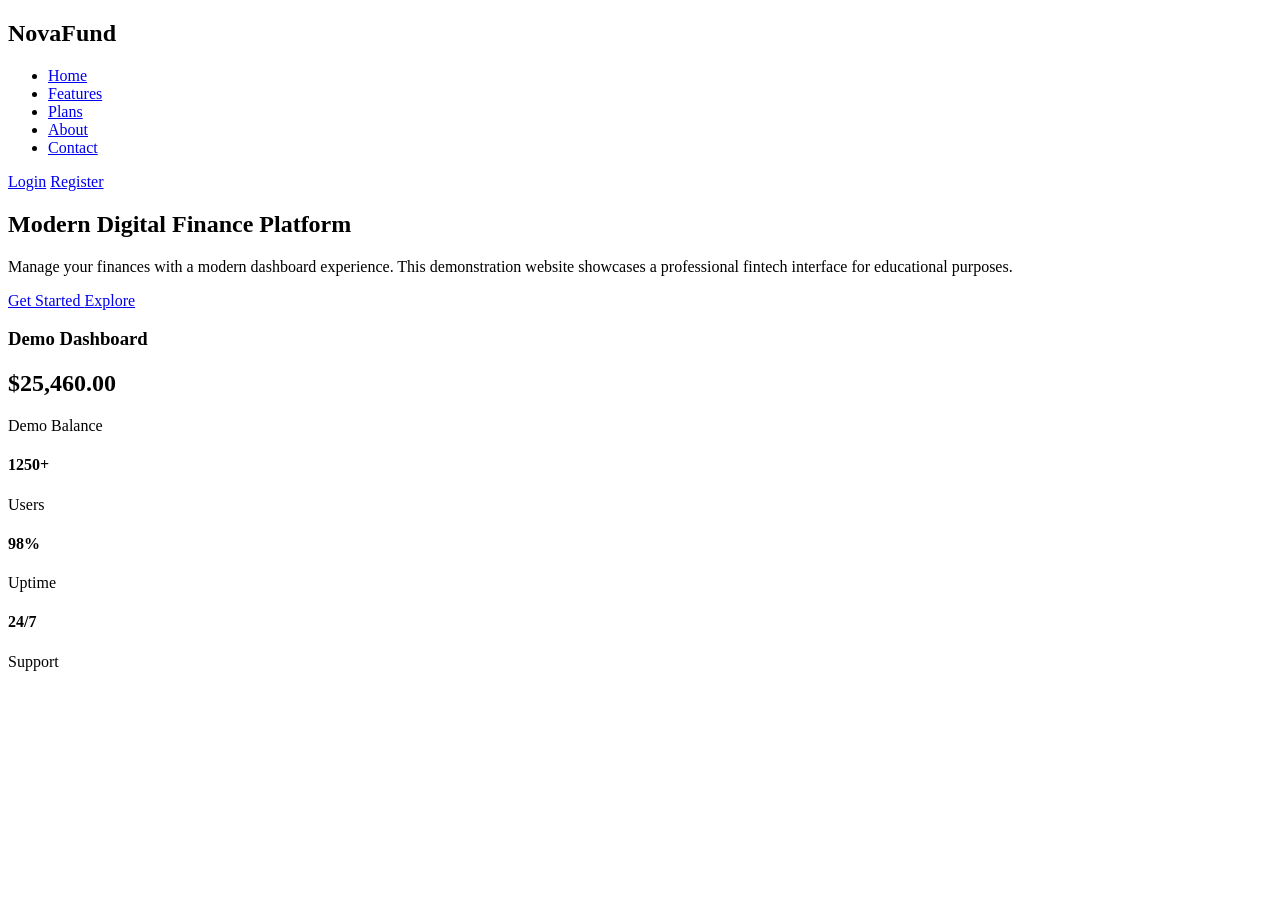
==== index.html @ 5d438bbd "Create index.html" ====
<!DOCTYPE html>
<html lang="en">
<head>
<meta charset="UTF-8">
<meta name="viewport" content="width=device-width, initial-scale=1.0">

<title>NovaFund | Smart Finance Platform</title>

<link href="https://fonts.googleapis.com/css2?family=Poppins:wght@300;400;500;600;700&display=swap" rel="stylesheet">

<link rel="stylesheet" href="assets/css/style.css">
</head>

<body>

<!-- ================= NAVBAR ================= -->

<header class="navbar">

<div class="logo">
<h2>NovaFund</h2>
</div>

<nav>

<ul>

<li><a href="#">Home</a></li>

<li><a href="#">Features</a></li>

<li><a href="#">Plans</a></li>

<li><a href="#">About</a></li>

<li><a href="#">Contact</a></li>

</ul>

</nav>

<div class="buttons">

<a href="login.html" class="login-btn">Login</a>

<a href="register.html" class="register-btn">Register</a>

</div>

</header>

<!-- ================= HERO SECTION ================= -->

<section class="hero">

<div class="hero-left">

<h1>

Modern Digital Finance Platform

</h1>

<p>

Manage your finances with a modern dashboard experience. This demonstration website showcases a professional fintech interface for educational purposes.

</p>

<div class="hero-buttons">

<a href="register.html" class="primary-btn">

Get Started

</a>

<a href="#plans" class="secondary-btn">

Explore

</a>

</div>

</div>

<div class="hero-right">

<div class="dashboard-card">

<h3>Demo Dashboard</h3>

<div class="balance">

<h2>$25,460.00</h2>

<p>Demo Balance</p>

</div>

<div class="stats">

<div>

<h4>1250+</h4>

<span>Users</span>

</div>

<div>

<h4>98%</h4>

<span>Uptime</span>

</div>

<div>

<h4>24/7</h4>

<span>Support</span>

</div>

</div>

</div>

</div>

</section>

<!-- Features یہاں سے اگلے Part میں شروع ہوں گی -->
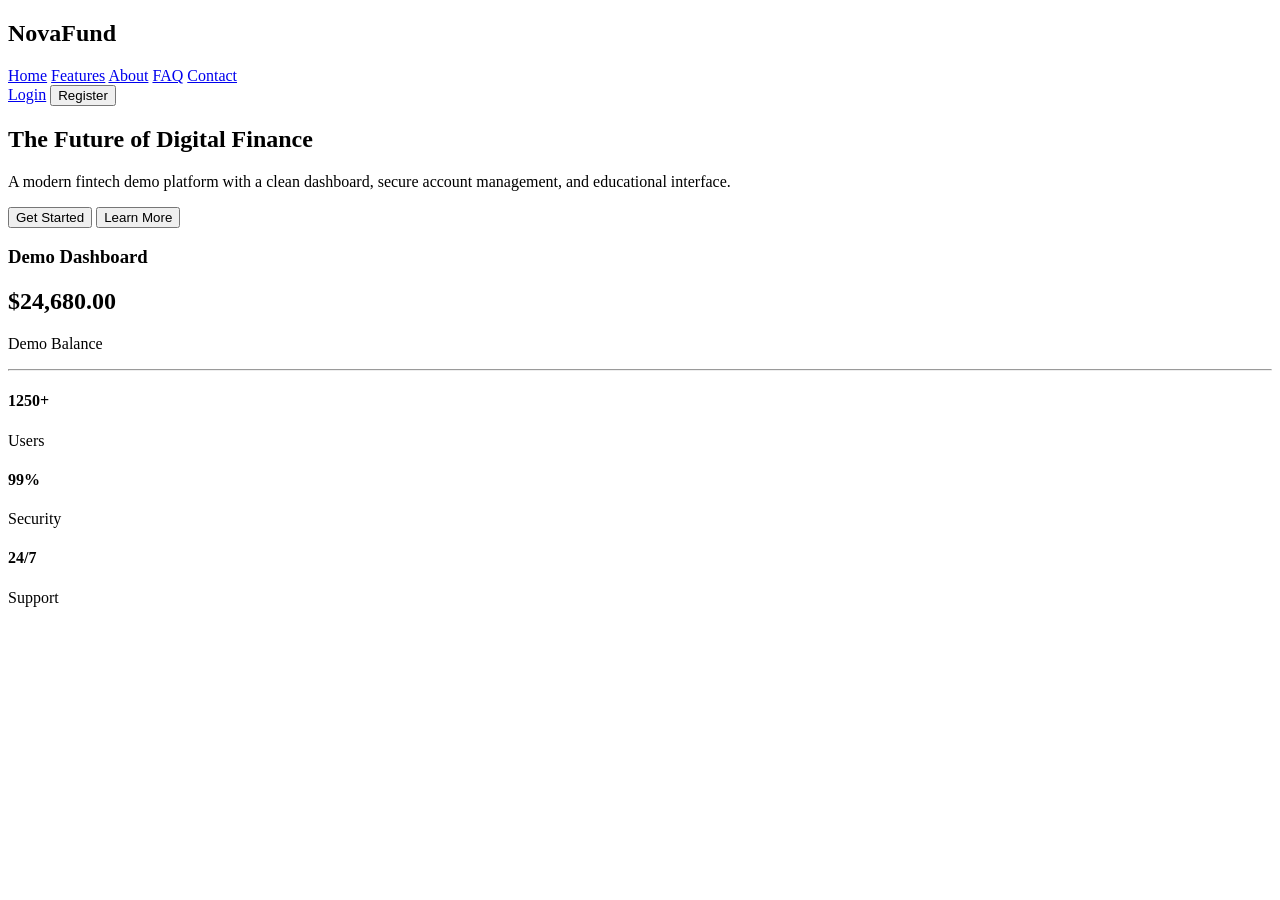
==== commit 5b9d9342: "Update index.html" ====
--- a/index.html
+++ b/index.html
@@ -1,105 +1,102 @@
 <!DOCTYPE html>
 <html lang="en">
+
 <head>
+
 <meta charset="UTF-8">
 <meta name="viewport" content="width=device-width, initial-scale=1.0">
 
-<title>NovaFund | Smart Finance Platform</title>
+<title>NovaFund - Smart Finance</title>
 
-<link href="https://fonts.googleapis.com/css2?family=Poppins:wght@300;400;500;600;700&display=swap" rel="stylesheet">
+<link rel="stylesheet" href="style.css">
 
-<link rel="stylesheet" href="assets/css/style.css">
 </head>
 
 <body>
 
-<!-- ================= NAVBAR ================= -->
-
-<header class="navbar">
+<header>
 
 <div class="logo">
+
 <h2>NovaFund</h2>
+
 </div>
 
 <nav>
 
-<ul>
+<a href="#">Home</a>
 
-<li><a href="#">Home</a></li>
+<a href="#">Features</a>
 
-<li><a href="#">Features</a></li>
+<a href="#">About</a>
 
-<li><a href="#">Plans</a></li>
+<a href="#">FAQ</a>
 
-<li><a href="#">About</a></li>
-
-<li><a href="#">Contact</a></li>
-
-</ul>
+<a href="#">Contact</a>
 
 </nav>
 
-<div class="buttons">
+<div class="nav-btns">
 
-<a href="login.html" class="login-btn">Login</a>
+<a href="#">Login</a>
 
-<a href="register.html" class="register-btn">Register</a>
+<button>Register</button>
 
 </div>
 
 </header>
 
-<!-- ================= HERO SECTION ================= -->
 
 <section class="hero">
 
-<div class="hero-left">
+<div class="left">
 
 <h1>
 
-Modern Digital Finance Platform
+The Future of
+
+<span>Digital Finance</span>
 
 </h1>
 
 <p>
 
-Manage your finances with a modern dashboard experience. This demonstration website showcases a professional fintech interface for educational purposes.
+A modern fintech demo platform with a clean dashboard, secure account management, and educational interface.
 
 </p>
 
-<div class="hero-buttons">
+<div class="hero-btn">
 
-<a href="register.html" class="primary-btn">
+<button class="start">
 
 Get Started
 
-</a>
+</button>
 
-<a href="#plans" class="secondary-btn">
+<button class="learn">
 
-Explore
+Learn More
 
-</a>
+</button>
 
 </div>
 
 </div>
 
-<div class="hero-right">
 
-<div class="dashboard-card">
+<div class="right">
+
+<div class="card">
 
 <h3>Demo Dashboard</h3>
 
-<div class="balance">
-
-<h2>$25,460.00</h2>
+<h2>$24,680.00</h2>
 
 <p>Demo Balance</p>
 
-</div>
+<hr>
 
-<div class="stats">
+<div class="items">
 
 <div>
 
@@ -111,9 +108,9 @@
 
 <div>
 
-<h4>98%</h4>
+<h4>99%</h4>
 
-<span>Uptime</span>
+<span>Security</span>
 
 </div>
 
@@ -133,4 +130,8 @@
 
 </section>
 
-<!-- Features یہاں سے اگلے Part میں شروع ہوں گی -->
+<script src="app.js"></script>
+
+</body>
+
+</html>
--- a/style.css
+++ b/style.css
@@ -0,0 +1 @@
+
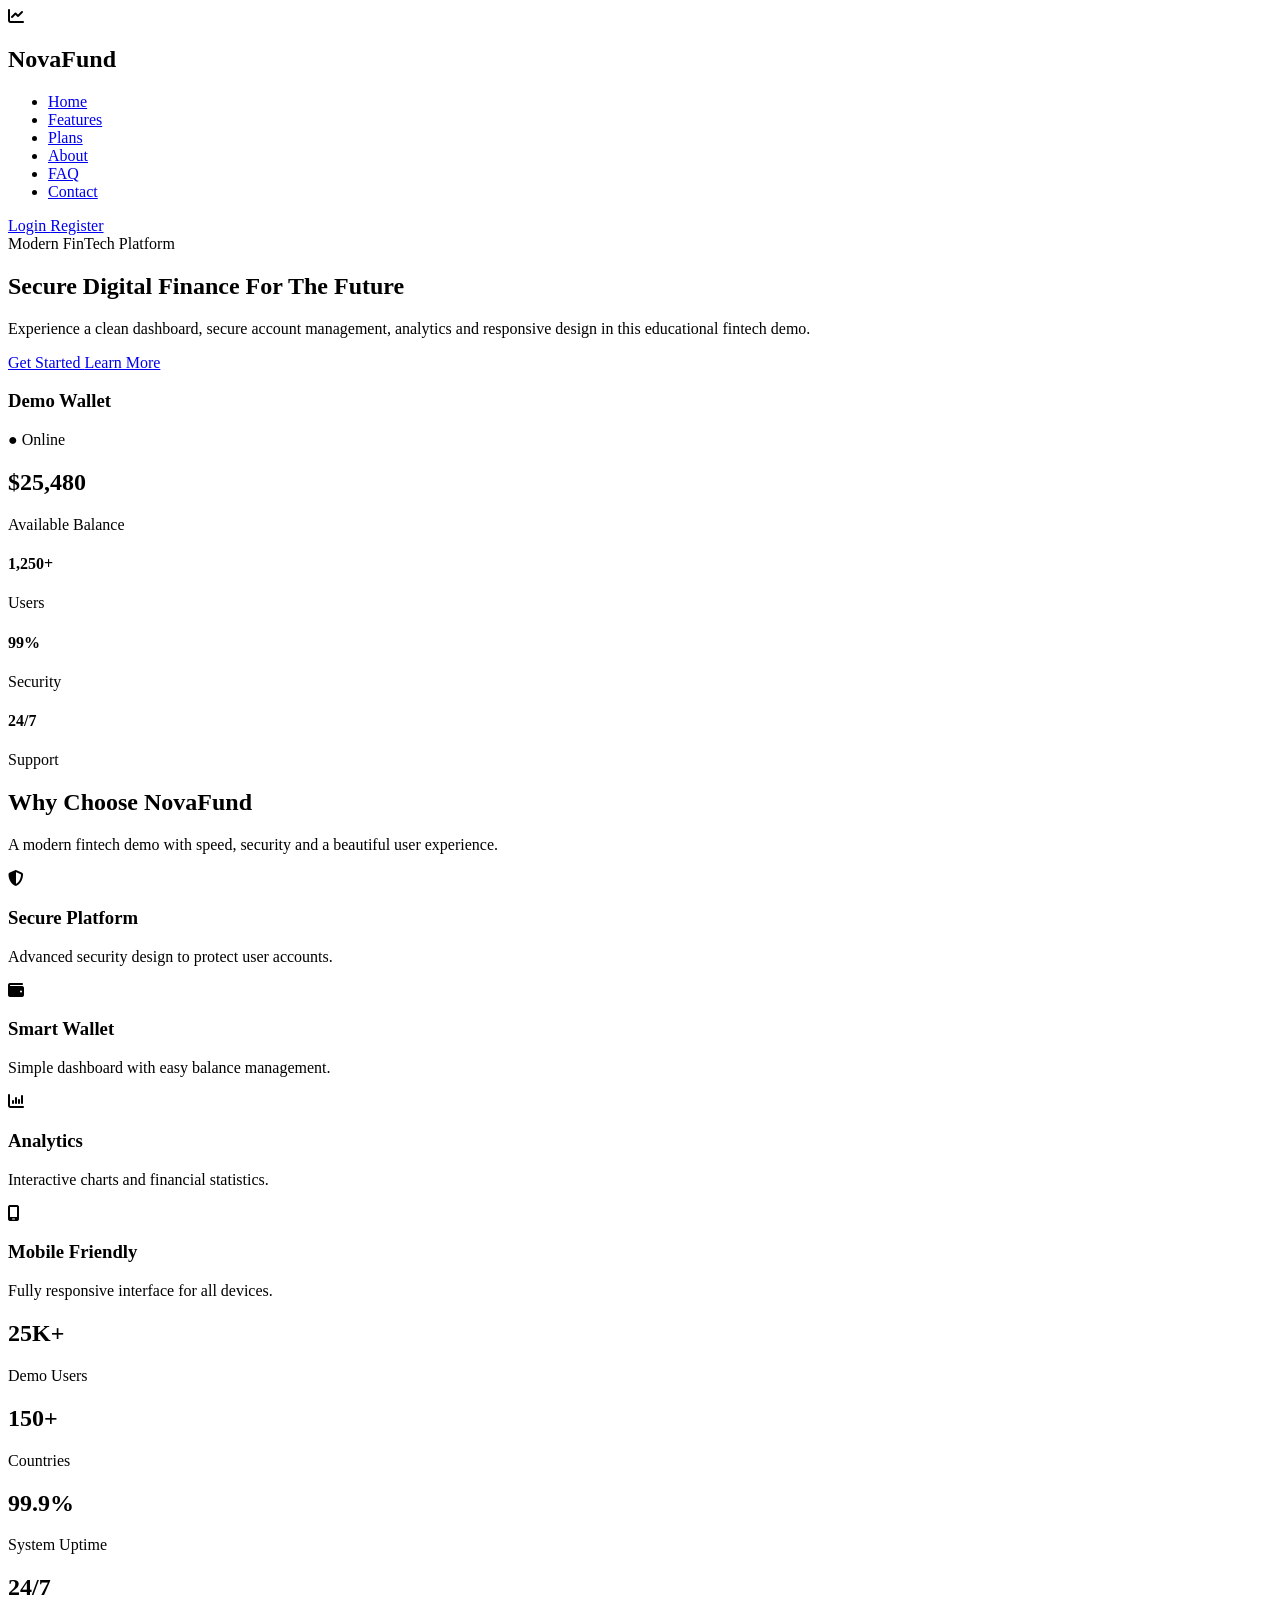
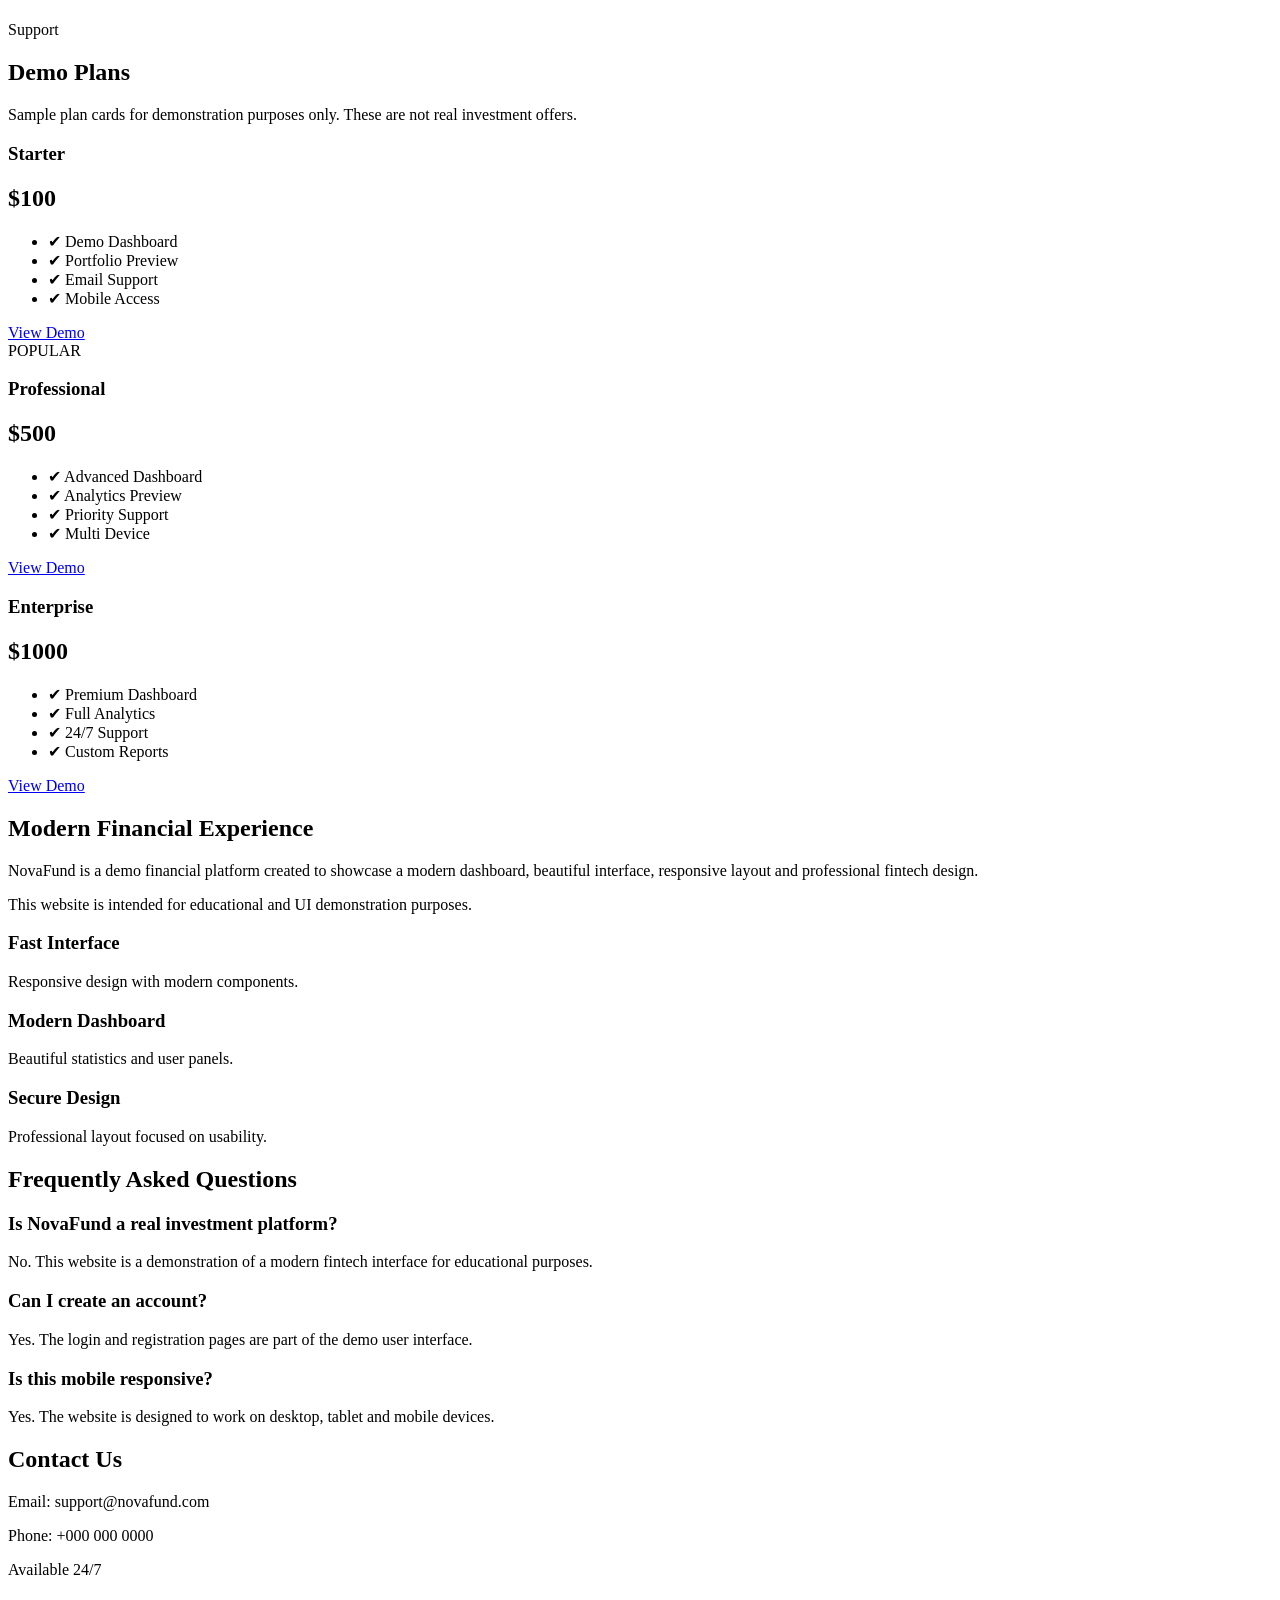
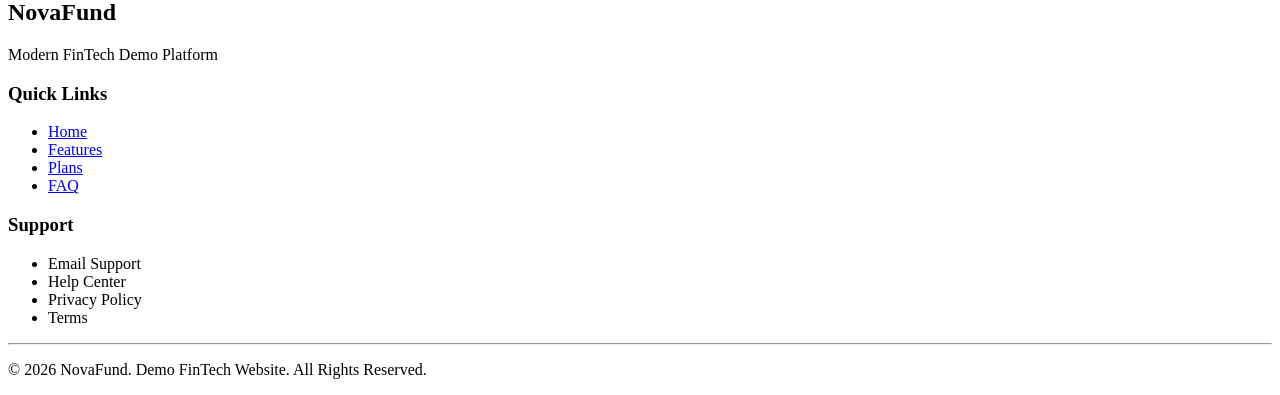
==== commit f61afe64: "Update index.html" ====
--- a/index.html
+++ b/index.html
@@ -6,129 +6,612 @@
 <meta charset="UTF-8">
 <meta name="viewport" content="width=device-width, initial-scale=1.0">
 
-<title>NovaFund - Smart Finance</title>
+<title>NovaFund | Digital Finance Platform</title>
+
+<meta name="description" content="Modern FinTech Demo Platform">
 
 <link rel="stylesheet" href="style.css">
 
+<link href="https://fonts.googleapis.com/css2?family=Poppins:wght@300;400;500;600;700&display=swap" rel="stylesheet">
+
+<link rel="stylesheet"
+href="https://cdnjs.cloudflare.com/ajax/libs/font-awesome/6.6.0/css/all.min.css">
+
 </head>
 
 <body>
 
-<header>
+<!-- ================= NAVBAR ================= -->
+
+<header class="header">
+
+<div class="container">
 
 <div class="logo">
 
+<i class="fa-solid fa-chart-line"></i>
+
 <h2>NovaFund</h2>
 
 </div>
 
 <nav>
 
-<a href="#">Home</a>
-
-<a href="#">Features</a>
-
-<a href="#">About</a>
-
-<a href="#">FAQ</a>
-
-<a href="#">Contact</a>
+<ul>
+
+<li><a href="#">Home</a></li>
+
+<li><a href="#features">Features</a></li>
+
+<li><a href="#plans">Plans</a></li>
+
+<li><a href="#about">About</a></li>
+
+<li><a href="#faq">FAQ</a></li>
+
+<li><a href="#contact">Contact</a></li>
+
+</ul>
 
 </nav>
 
-<div class="nav-btns">
-
-<a href="#">Login</a>
-
-<button>Register</button>
+<div class="nav-buttons">
+
+<a href="login.html" class="login-btn">
+
+Login
+
+</a>
+
+<a href="register.html" class="register-btn">
+
+Register
+
+</a>
+
+</div>
 
 </div>
 
 </header>
 
+<!-- ================= HERO ================= -->
 
 <section class="hero">
 
-<div class="left">
+<div class="container hero-content">
+
+<div class="hero-left">
+
+<span class="tag">
+
+Modern FinTech Platform
+
+</span>
 
 <h1>
 
-The Future of
-
-<span>Digital Finance</span>
+Secure Digital Finance
+
+For The Future
 
 </h1>
 
 <p>
 
-A modern fintech demo platform with a clean dashboard, secure account management, and educational interface.
-
-</p>
-
-<div class="hero-btn">
-
-<button class="start">
+Experience a clean dashboard, secure account management,
+analytics and responsive design in this educational fintech demo.
+
+</p>
+
+<div class="hero-buttons">
+
+<a href="#" class="primary-btn">
 
 Get Started
 
-</button>
-
-<button class="learn">
+</a>
+
+<a href="#" class="secondary-btn">
 
 Learn More
 
-</button>
-
-</div>
-
-</div>
-
-
-<div class="right">
-
-<div class="card">
-
-<h3>Demo Dashboard</h3>
-
-<h2>$24,680.00</h2>
-
-<p>Demo Balance</p>
+</a>
+
+</div>
+
+</div>
+
+<div class="hero-right">
+
+<div class="dashboard-card">
+
+<div class="card-top">
+
+<h3>Demo Wallet</h3>
+
+<span class="online">
+
+● Online
+
+</span>
+
+</div>
+
+<h1>
+
+$25,480
+
+</h1>
+
+<p>
+
+Available Balance
+
+</p>
+
+<div class="mini-cards">
+
+<div>
+
+<h4>
+
+1,250+
+
+</h4>
+
+<span>
+
+Users
+
+</span>
+
+</div>
+
+<div>
+
+<h4>
+
+99%
+
+</h4>
+
+<span>
+
+Security
+
+</span>
+
+</div>
+
+<div>
+
+<h4>
+
+24/7
+
+</h4>
+
+<span>
+
+Support
+
+</span>
+
+</div>
+
+</div>
+
+</div>
+
+</div>
+
+</div>
+
+</section>
+
+<!-- Part 2 Starts Here -->
+  <!-- ================= FEATURES ================= -->
+
+<section class="features" id="features">
+
+<div class="container">
+
+<h2 class="section-title">Why Choose NovaFund</h2>
+
+<p class="section-text">
+A modern fintech demo with speed, security and a beautiful user experience.
+</p>
+
+<div class="feature-grid">
+
+<div class="feature-card">
+
+<i class="fa-solid fa-shield-halved"></i>
+
+<h3>Secure Platform</h3>
+
+<p>
+Advanced security design to protect user accounts.
+</p>
+
+</div>
+
+<div class="feature-card">
+
+<i class="fa-solid fa-wallet"></i>
+
+<h3>Smart Wallet</h3>
+
+<p>
+Simple dashboard with easy balance management.
+</p>
+
+</div>
+
+<div class="feature-card">
+
+<i class="fa-solid fa-chart-column"></i>
+
+<h3>Analytics</h3>
+
+<p>
+Interactive charts and financial statistics.
+</p>
+
+</div>
+
+<div class="feature-card">
+
+<i class="fa-solid fa-mobile-screen"></i>
+
+<h3>Mobile Friendly</h3>
+
+<p>
+Fully responsive interface for all devices.
+</p>
+
+</div>
+
+</div>
+
+</div>
+
+</section>
+
+
+
+<!-- ================= LIVE STATS ================= -->
+
+<section class="stats">
+
+<div class="container">
+
+<div class="stat-box">
+
+<h2>25K+</h2>
+
+<p>Demo Users</p>
+
+</div>
+
+<div class="stat-box">
+
+<h2>150+</h2>
+
+<p>Countries</p>
+
+</div>
+
+<div class="stat-box">
+
+<h2>99.9%</h2>
+
+<p>System Uptime</p>
+
+</div>
+
+<div class="stat-box">
+
+<h2>24/7</h2>
+
+<p>Support</p>
+
+</div>
+
+</div>
+
+</section>
+
+
+
+<!-- ================= NEXT PART ================= -->
+  <!-- ================= DEMO PLANS ================= -->
+
+<section class="plans" id="plans">
+
+<div class="container">
+
+<h2 class="section-title">Demo Plans</h2>
+
+<p class="section-text">
+Sample plan cards for demonstration purposes only. These are not real investment offers.
+</p>
+
+<div class="plan-grid">
+
+<div class="plan-card">
+
+<h3>Starter</h3>
+
+<h1>$100</h1>
+
+<ul>
+
+<li>✔ Demo Dashboard</li>
+
+<li>✔ Portfolio Preview</li>
+
+<li>✔ Email Support</li>
+
+<li>✔ Mobile Access</li>
+
+</ul>
+
+<a href="#" class="plan-btn">View Demo</a>
+
+</div>
+
+<div class="plan-card popular">
+
+<span class="badge">POPULAR</span>
+
+<h3>Professional</h3>
+
+<h1>$500</h1>
+
+<ul>
+
+<li>✔ Advanced Dashboard</li>
+
+<li>✔ Analytics Preview</li>
+
+<li>✔ Priority Support</li>
+
+<li>✔ Multi Device</li>
+
+</ul>
+
+<a href="#" class="plan-btn">View Demo</a>
+
+</div>
+
+<div class="plan-card">
+
+<h3>Enterprise</h3>
+
+<h1>$1000</h1>
+
+<ul>
+
+<li>✔ Premium Dashboard</li>
+
+<li>✔ Full Analytics</li>
+
+<li>✔ 24/7 Support</li>
+
+<li>✔ Custom Reports</li>
+
+</ul>
+
+<a href="#" class="plan-btn">View Demo</a>
+
+</div>
+
+</div>
+
+</div>
+
+</section>
+
+
+
+
+
+<!-- ================= ABOUT ================= -->
+
+<section class="about" id="about">
+
+<div class="container about-grid">
+
+<div class="about-left">
+
+<h2>Modern Financial Experience</h2>
+
+<p>
+
+NovaFund is a demo financial platform created to showcase a modern dashboard,
+beautiful interface, responsive layout and professional fintech design.
+
+</p>
+
+<p>
+
+This website is intended for educational and UI demonstration purposes.
+
+</p>
+
+</div>
+
+<div class="about-right">
+
+<div class="about-card">
+
+<h3>Fast Interface</h3>
+
+<p>Responsive design with modern components.</p>
+
+</div>
+
+<div class="about-card">
+
+<h3>Modern Dashboard</h3>
+
+<p>Beautiful statistics and user panels.</p>
+
+</div>
+
+<div class="about-card">
+
+<h3>Secure Design</h3>
+
+<p>Professional layout focused on usability.</p>
+
+</div>
+
+</div>
+
+</div>
+
+</section>
+
+<!-- ===== Part 4 Starts Here ===== -->
+  <!-- ================= FAQ ================= -->
+
+<section class="faq" id="faq">
+
+<div class="container">
+
+<h2 class="section-title">Frequently Asked Questions</h2>
+
+<div class="faq-box">
+
+<div class="faq-item">
+<h3>Is NovaFund a real investment platform?</h3>
+<p>
+No. This website is a demonstration of a modern fintech interface for educational purposes.
+</p>
+</div>
+
+<div class="faq-item">
+<h3>Can I create an account?</h3>
+<p>
+Yes. The login and registration pages are part of the demo user interface.
+</p>
+</div>
+
+<div class="faq-item">
+<h3>Is this mobile responsive?</h3>
+<p>
+Yes. The website is designed to work on desktop, tablet and mobile devices.
+</p>
+</div>
+
+</div>
+
+</div>
+
+</section>
+
+
+
+<!-- ================= CONTACT ================= -->
+
+<section class="contact" id="contact">
+
+<div class="container">
+
+<h2 class="section-title">Contact Us</h2>
+
+<p class="section-text">
+
+Email: support@novafund.com
+
+</p>
+
+<p class="section-text">
+
+Phone: +000 000 0000
+
+</p>
+
+<p class="section-text">
+
+Available 24/7
+
+</p>
+
+</div>
+
+</section>
+
+
+
+<!-- ================= FOOTER ================= -->
+
+<footer>
+
+<div class="container footer-grid">
+
+<div>
+
+<h2>NovaFund</h2>
+
+<p>
+
+Modern FinTech Demo Platform
+
+</p>
+
+</div>
+
+<div>
+
+<h3>Quick Links</h3>
+
+<ul>
+
+<li><a href="#">Home</a></li>
+
+<li><a href="#features">Features</a></li>
+
+<li><a href="#plans">Plans</a></li>
+
+<li><a href="#faq">FAQ</a></li>
+
+</ul>
+
+</div>
+
+<div>
+
+<h3>Support</h3>
+
+<ul>
+
+<li>Email Support</li>
+
+<li>Help Center</li>
+
+<li>Privacy Policy</li>
+
+<li>Terms</li>
+
+</ul>
+
+</div>
+
+</div>
 
 <hr>
 
-<div class="items">
-
-<div>
-
-<h4>1250+</h4>
-
-<span>Users</span>
-
-</div>
-
-<div>
-
-<h4>99%</h4>
-
-<span>Security</span>
-
-</div>
-
-<div>
-
-<h4>24/7</h4>
-
-<span>Support</span>
-
-</div>
-
-</div>
-
-</div>
-
-</div>
-
-</section>
+<p class="copyright">
+
+© 2026 NovaFund. Demo FinTech Website. All Rights Reserved.
+
+</p>
+
+</footer>
 
 <script src="app.js"></script>
 
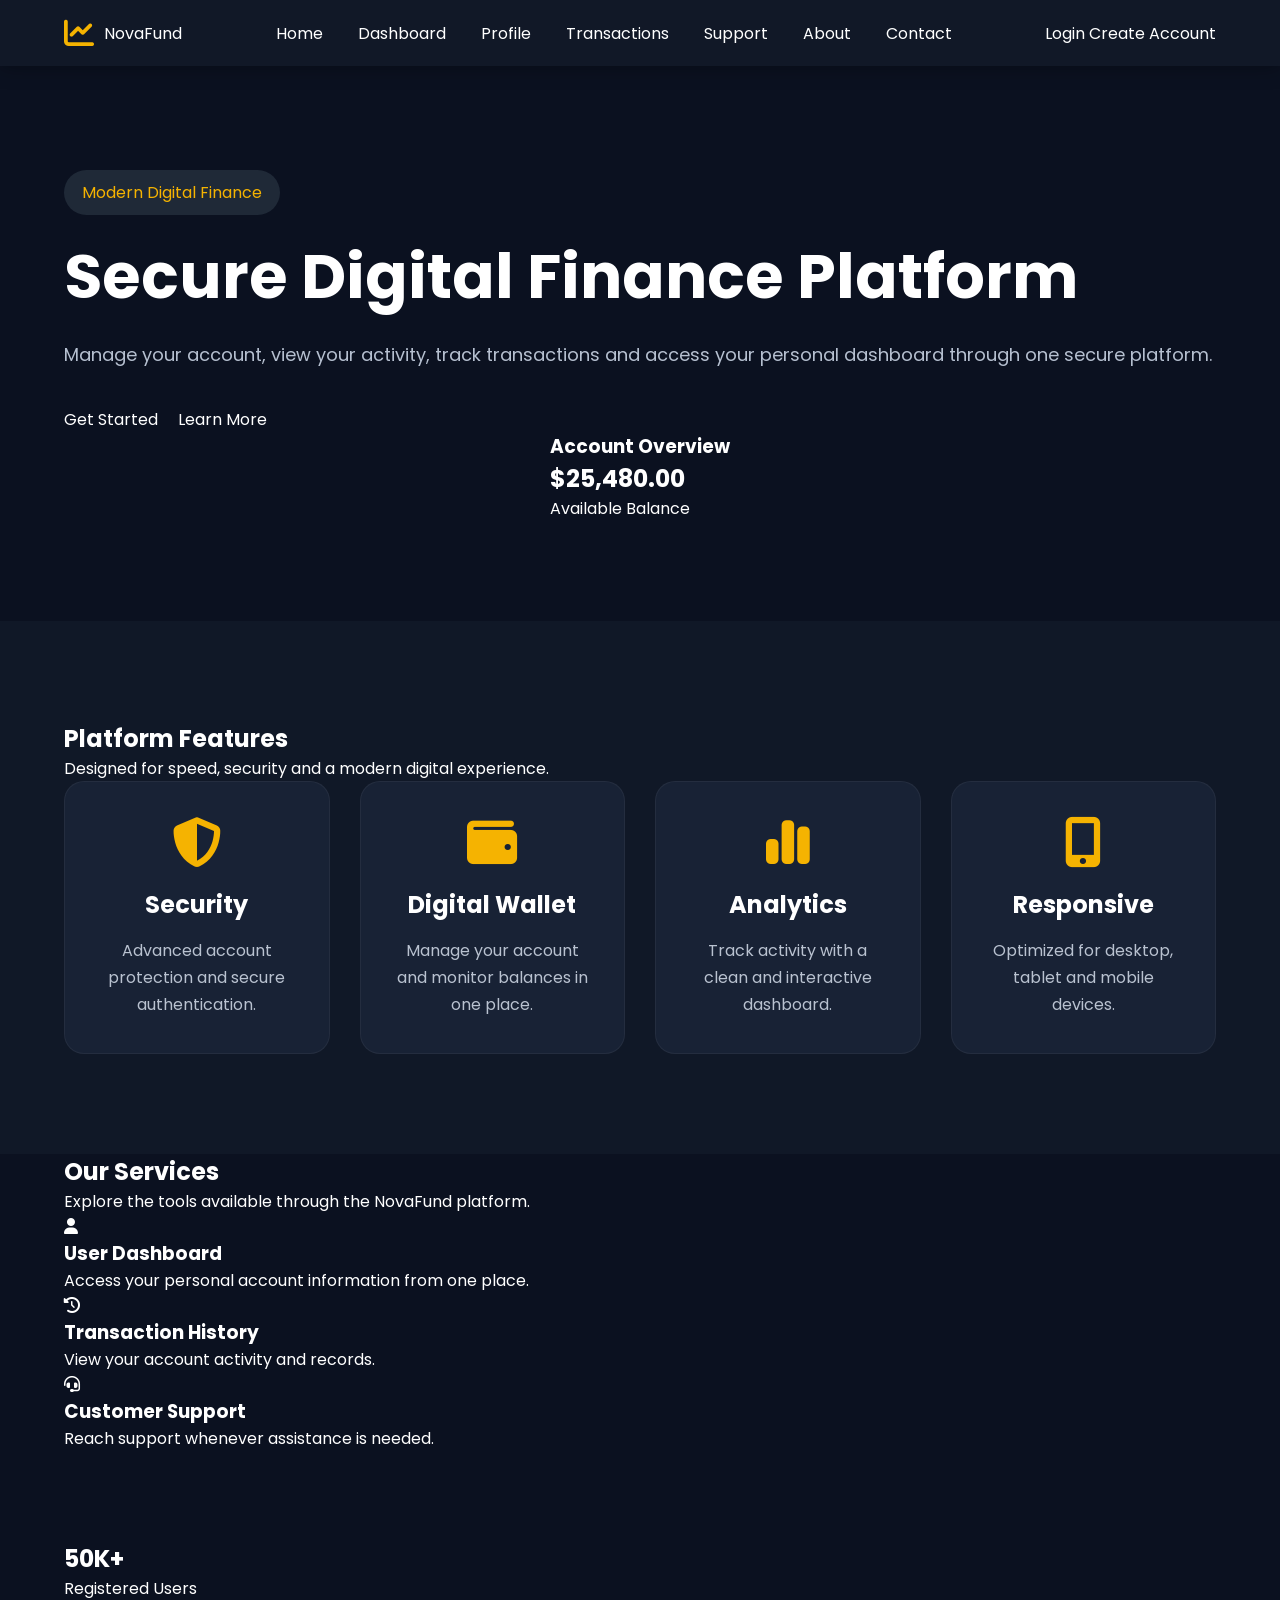
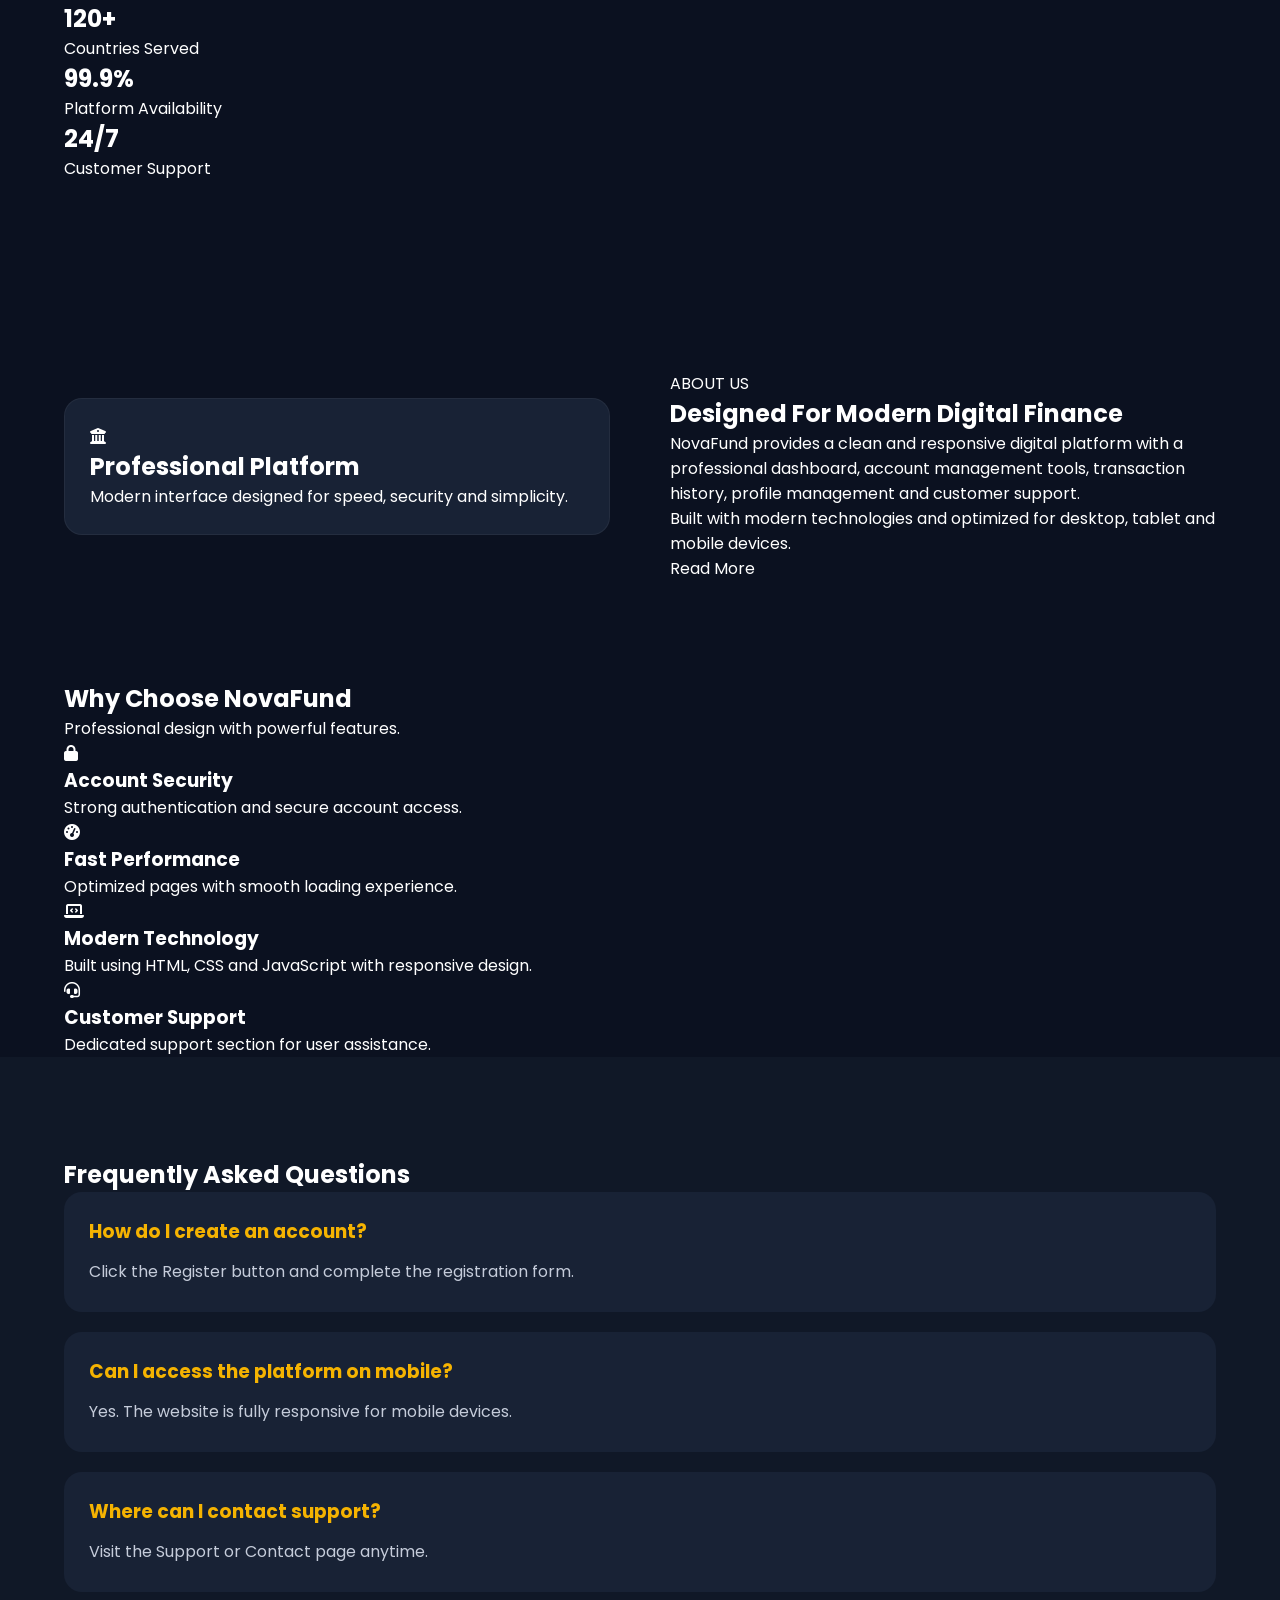
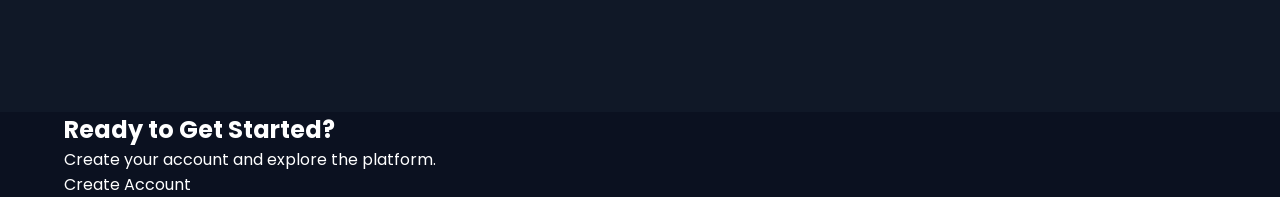
==== commit c1f62f93: "Update index.html" ====
--- a/index.html
+++ b/index.html
@@ -1,6 +1,5 @@
 <!DOCTYPE html>
 <html lang="en">
-
 <head>
 
 <meta charset="UTF-8">
@@ -8,65 +7,61 @@
 
 <title>NovaFund | Digital Finance Platform</title>
 
-<meta name="description" content="Modern FinTech Demo Platform">
+<meta name="description" content="NovaFund - Modern Digital Finance Platform">
 
 <link rel="stylesheet" href="style.css">
 
-<link href="https://fonts.googleapis.com/css2?family=Poppins:wght@300;400;500;600;700&display=swap" rel="stylesheet">
+<link rel="preconnect" href="https://fonts.googleapis.com">
+<link rel="preconnect" href="https://fonts.gstatic.com" crossorigin>
+
+<link href="https://fonts.googleapis.com/css2?family=Poppins:wght@300;400;500;600;700;800&display=swap" rel="stylesheet">
 
 <link rel="stylesheet"
-href="https://cdnjs.cloudflare.com/ajax/libs/font-awesome/6.6.0/css/all.min.css">
+href="https://cdnjs.cloudflare.com/ajax/libs/font-awesome/6.7.0/css/all.min.css">
 
 </head>
 
 <body>
 
-<!-- ================= NAVBAR ================= -->
-
 <header class="header">
 
 <div class="container">
 
-<div class="logo">
-
+<a href="index.html" class="logo">
 <i class="fa-solid fa-chart-line"></i>
-
-<h2>NovaFund</h2>
-
-</div>
+<span>NovaFund</span>
+</a>
 
 <nav>
 
 <ul>
 
-<li><a href="#">Home</a></li>
-
-<li><a href="#features">Features</a></li>
-
-<li><a href="#plans">Plans</a></li>
-
-<li><a href="#about">About</a></li>
-
-<li><a href="#faq">FAQ</a></li>
-
-<li><a href="#contact">Contact</a></li>
+<li><a href="index.html">Home</a></li>
+
+<li><a href="dashboard.html">Dashboard</a></li>
+
+<li><a href="profile.html">Profile</a></li>
+
+<li><a href="transactions.html">Transactions</a></li>
+
+<li><a href="support.html">Support</a></li>
+
+<li><a href="about.html">About</a></li>
+
+<li><a href="contact.html">Contact</a></li>
 
 </ul>
 
 </nav>
 
-<div class="nav-buttons">
-
-<a href="login.html" class="login-btn">
-
+<div class="header-buttons">
+
+<a href="login.html" class="btn-outline">
 Login
-
-</a>
-
-<a href="register.html" class="register-btn">
-
-Register
-
+</a>
+
+<a href="register.html" class="btn-primary">
+Create Account
 </a>
 
 </div>
@@ -75,44 +70,37 @@
 
 </header>
 
-<!-- ================= HERO ================= -->
-
 <section class="hero">
 
-<div class="container hero-content">
+<div class="container hero-grid">
 
 <div class="hero-left">
 
 <span class="tag">
-
-Modern FinTech Platform
-
+Modern Digital Finance
 </span>
 
 <h1>
 
-Secure Digital Finance
-
-For The Future
+Secure Digital Finance Platform
 
 </h1>
 
 <p>
 
-Experience a clean dashboard, secure account management,
-analytics and responsive design in this educational fintech demo.
+Manage your account, view your activity, track transactions and access your personal dashboard through one secure platform.
 
 </p>
 
 <div class="hero-buttons">
 
-<a href="#" class="primary-btn">
+<a href="register.html" class="btn-primary">
 
 Get Started
 
 </a>
 
-<a href="#" class="secondary-btn">
+<a href="about.html" class="btn-outline">
 
 Learn More
 
@@ -124,497 +112,426 @@
 
 <div class="hero-right">
 
-<div class="dashboard-card">
-
-<div class="card-top">
-
-<h3>Demo Wallet</h3>
-
-<span class="online">
-
-● Online
-
+<div class="hero-card">
+
+<h3>Account Overview</h3>
+
+<h2>$25,480.00</h2>
+
+<p>Available Balance</p>
+
+</div>
+
+</div>
+
+</div>
+
+</section>
+
+<!-- PART 2 START -->
+  <!-- ================= FEATURES ================= -->
+
+<section class="features">
+
+<div class="container">
+
+<div class="section-header">
+
+<h2>Platform Features</h2>
+
+<p>
+Designed for speed, security and a modern digital experience.
+</p>
+
+</div>
+
+<div class="feature-grid">
+
+<div class="feature-card">
+
+<i class="fa-solid fa-shield-halved"></i>
+
+<h3>Security</h3>
+
+<p>
+Advanced account protection and secure authentication.
+</p>
+
+</div>
+
+<div class="feature-card">
+
+<i class="fa-solid fa-wallet"></i>
+
+<h3>Digital Wallet</h3>
+
+<p>
+Manage your account and monitor balances in one place.
+</p>
+
+</div>
+
+<div class="feature-card">
+
+<i class="fa-solid fa-chart-simple"></i>
+
+<h3>Analytics</h3>
+
+<p>
+Track activity with a clean and interactive dashboard.
+</p>
+
+</div>
+
+<div class="feature-card">
+
+<i class="fa-solid fa-mobile-screen-button"></i>
+
+<h3>Responsive</h3>
+
+<p>
+Optimized for desktop, tablet and mobile devices.
+</p>
+
+</div>
+
+</div>
+
+</div>
+
+</section>
+
+
+
+<!-- ================= SERVICES ================= -->
+
+<section class="services">
+
+<div class="container">
+
+<div class="section-header">
+
+<h2>Our Services</h2>
+
+<p>
+Explore the tools available through the NovaFund platform.
+</p>
+
+</div>
+
+<div class="service-grid">
+
+<div class="service-card">
+
+<i class="fa-solid fa-user"></i>
+
+<h3>User Dashboard</h3>
+
+<p>
+Access your personal account information from one place.
+</p>
+
+</div>
+
+<div class="service-card">
+
+<i class="fa-solid fa-clock-rotate-left"></i>
+
+<h3>Transaction History</h3>
+
+<p>
+View your account activity and records.
+</p>
+
+</div>
+
+<div class="service-card">
+
+<i class="fa-solid fa-headset"></i>
+
+<h3>Customer Support</h3>
+
+<p>
+Reach support whenever assistance is needed.
+</p>
+
+</div>
+
+</div>
+
+</div>
+
+</section>
+
+
+
+<!-- ================= STATS ================= -->
+
+<section class="stats">
+
+<div class="container">
+
+<div class="stats-grid">
+
+<div class="stat-card">
+
+<h2>50K+</h2>
+
+<p>Registered Users</p>
+
+</div>
+
+<div class="stat-card">
+
+<h2>120+</h2>
+
+<p>Countries Served</p>
+
+</div>
+
+<div class="stat-card">
+
+<h2>99.9%</h2>
+
+<p>Platform Availability</p>
+
+</div>
+
+<div class="stat-card">
+
+<h2>24/7</h2>
+
+<p>Customer Support</p>
+
+</div>
+
+</div>
+
+</div>
+
+</section>
+
+<!-- PART 3 START -->
+  <!-- ================= ABOUT ================= -->
+
+<section class="about">
+
+<div class="container about-grid">
+
+<div class="about-image">
+
+<div class="about-card">
+
+<i class="fa-solid fa-building-columns"></i>
+
+<h2>Professional Platform</h2>
+
+<p>
+Modern interface designed for speed, security and simplicity.
+</p>
+
+</div>
+
+</div>
+
+<div class="about-content">
+
+<span class="section-tag">
+ABOUT US
 </span>
 
-</div>
-
-<h1>
-
-$25,480
-
-</h1>
-
-<p>
-
-Available Balance
-
-</p>
-
-<div class="mini-cards">
-
-<div>
-
-<h4>
-
-1,250+
-
-</h4>
-
-<span>
-
-Users
-
-</span>
-
-</div>
-
-<div>
-
-<h4>
-
-99%
-
-</h4>
-
-<span>
-
-Security
-
-</span>
-
-</div>
-
-<div>
-
-<h4>
-
-24/7
-
-</h4>
-
-<span>
-
-Support
-
-</span>
-
-</div>
-
-</div>
-
-</div>
-
-</div>
-
-</div>
-
-</section>
-
-<!-- Part 2 Starts Here -->
-  <!-- ================= FEATURES ================= -->
-
-<section class="features" id="features">
-
-<div class="container">
-
-<h2 class="section-title">Why Choose NovaFund</h2>
-
-<p class="section-text">
-A modern fintech demo with speed, security and a beautiful user experience.
-</p>
-
-<div class="feature-grid">
-
-<div class="feature-card">
-
-<i class="fa-solid fa-shield-halved"></i>
-
-<h3>Secure Platform</h3>
-
-<p>
-Advanced security design to protect user accounts.
-</p>
-
-</div>
-
-<div class="feature-card">
-
-<i class="fa-solid fa-wallet"></i>
-
-<h3>Smart Wallet</h3>
-
-<p>
-Simple dashboard with easy balance management.
-</p>
-
-</div>
-
-<div class="feature-card">
-
-<i class="fa-solid fa-chart-column"></i>
-
-<h3>Analytics</h3>
-
-<p>
-Interactive charts and financial statistics.
-</p>
-
-</div>
-
-<div class="feature-card">
-
-<i class="fa-solid fa-mobile-screen"></i>
-
-<h3>Mobile Friendly</h3>
-
-<p>
-Fully responsive interface for all devices.
-</p>
-
-</div>
-
-</div>
-
-</div>
-
-</section>
-
-
-
-<!-- ================= LIVE STATS ================= -->
-
-<section class="stats">
-
-<div class="container">
-
-<div class="stat-box">
-
-<h2>25K+</h2>
-
-<p>Demo Users</p>
-
-</div>
-
-<div class="stat-box">
-
-<h2>150+</h2>
-
-<p>Countries</p>
-
-</div>
-
-<div class="stat-box">
-
-<h2>99.9%</h2>
-
-<p>System Uptime</p>
-
-</div>
-
-<div class="stat-box">
-
-<h2>24/7</h2>
-
-<p>Support</p>
-
-</div>
-
-</div>
-
-</section>
-
-
-
-<!-- ================= NEXT PART ================= -->
-  <!-- ================= DEMO PLANS ================= -->
-
-<section class="plans" id="plans">
-
-<div class="container">
-
-<h2 class="section-title">Demo Plans</h2>
-
-<p class="section-text">
-Sample plan cards for demonstration purposes only. These are not real investment offers.
-</p>
-
-<div class="plan-grid">
-
-<div class="plan-card">
-
-<h3>Starter</h3>
-
-<h1>$100</h1>
-
-<ul>
-
-<li>✔ Demo Dashboard</li>
-
-<li>✔ Portfolio Preview</li>
-
-<li>✔ Email Support</li>
-
-<li>✔ Mobile Access</li>
-
-</ul>
-
-<a href="#" class="plan-btn">View Demo</a>
-
-</div>
-
-<div class="plan-card popular">
-
-<span class="badge">POPULAR</span>
-
-<h3>Professional</h3>
-
-<h1>$500</h1>
-
-<ul>
-
-<li>✔ Advanced Dashboard</li>
-
-<li>✔ Analytics Preview</li>
-
-<li>✔ Priority Support</li>
-
-<li>✔ Multi Device</li>
-
-</ul>
-
-<a href="#" class="plan-btn">View Demo</a>
-
-</div>
-
-<div class="plan-card">
-
-<h3>Enterprise</h3>
-
-<h1>$1000</h1>
-
-<ul>
-
-<li>✔ Premium Dashboard</li>
-
-<li>✔ Full Analytics</li>
-
-<li>✔ 24/7 Support</li>
-
-<li>✔ Custom Reports</li>
-
-</ul>
-
-<a href="#" class="plan-btn">View Demo</a>
-
-</div>
-
-</div>
-
-</div>
-
-</section>
-
-
-
-
-
-<!-- ================= ABOUT ================= -->
-
-<section class="about" id="about">
-
-<div class="container about-grid">
-
-<div class="about-left">
-
-<h2>Modern Financial Experience</h2>
-
-<p>
-
-NovaFund is a demo financial platform created to showcase a modern dashboard,
-beautiful interface, responsive layout and professional fintech design.
-
-</p>
-
-<p>
-
-This website is intended for educational and UI demonstration purposes.
-
-</p>
-
-</div>
-
-<div class="about-right">
-
-<div class="about-card">
-
-<h3>Fast Interface</h3>
-
-<p>Responsive design with modern components.</p>
-
-</div>
-
-<div class="about-card">
-
-<h3>Modern Dashboard</h3>
-
-<p>Beautiful statistics and user panels.</p>
-
-</div>
-
-<div class="about-card">
-
-<h3>Secure Design</h3>
-
-<p>Professional layout focused on usability.</p>
-
-</div>
-
-</div>
-
-</div>
-
-</section>
-
-<!-- ===== Part 4 Starts Here ===== -->
-  <!-- ================= FAQ ================= -->
-
-<section class="faq" id="faq">
-
-<div class="container">
-
-<h2 class="section-title">Frequently Asked Questions</h2>
-
-<div class="faq-box">
+<h2>Designed For Modern Digital Finance</h2>
+
+<p>
+
+NovaFund provides a clean and responsive digital platform with a professional dashboard, account management tools, transaction history, profile management and customer support.
+
+</p>
+
+<p>
+
+Built with modern technologies and optimized for desktop, tablet and mobile devices.
+
+</p>
+
+<a href="about.html" class="btn-primary">
+
+Read More
+
+</a>
+
+</div>
+
+</div>
+
+</section>
+
+
+
+<!-- ================= WHY CHOOSE US ================= -->
+
+<section class="why-us">
+
+<div class="container">
+
+<div class="section-header">
+
+<h2>Why Choose NovaFund</h2>
+
+<p>
+
+Professional design with powerful features.
+
+</p>
+
+</div>
+
+<div class="why-grid">
+
+<div class="why-card">
+
+<i class="fa-solid fa-lock"></i>
+
+<h3>Account Security</h3>
+
+<p>
+
+Strong authentication and secure account access.
+
+</p>
+
+</div>
+
+<div class="why-card">
+
+<i class="fa-solid fa-gauge-high"></i>
+
+<h3>Fast Performance</h3>
+
+<p>
+
+Optimized pages with smooth loading experience.
+
+</p>
+
+</div>
+
+<div class="why-card">
+
+<i class="fa-solid fa-laptop-code"></i>
+
+<h3>Modern Technology</h3>
+
+<p>
+
+Built using HTML, CSS and JavaScript with responsive design.
+
+</p>
+
+</div>
+
+<div class="why-card">
+
+<i class="fa-solid fa-headset"></i>
+
+<h3>Customer Support</h3>
+
+<p>
+
+Dedicated support section for user assistance.
+
+</p>
+
+</div>
+
+</div>
+
+</div>
+
+</section>
+
+
+
+<!-- ================= FAQ ================= -->
+
+<section class="faq">
+
+<div class="container">
+
+<div class="section-header">
+
+<h2>Frequently Asked Questions</h2>
+
+</div>
 
 <div class="faq-item">
-<h3>Is NovaFund a real investment platform?</h3>
-<p>
-No. This website is a demonstration of a modern fintech interface for educational purposes.
-</p>
+
+<h3>How do I create an account?</h3>
+
+<p>
+
+Click the Register button and complete the registration form.
+
+</p>
+
 </div>
 
 <div class="faq-item">
-<h3>Can I create an account?</h3>
-<p>
-Yes. The login and registration pages are part of the demo user interface.
-</p>
+
+<h3>Can I access the platform on mobile?</h3>
+
+<p>
+
+Yes. The website is fully responsive for mobile devices.
+
+</p>
+
 </div>
 
 <div class="faq-item">
-<h3>Is this mobile responsive?</h3>
-<p>
-Yes. The website is designed to work on desktop, tablet and mobile devices.
-</p>
-</div>
-
-</div>
-
-</div>
-
-</section>
-
-
-
-<!-- ================= CONTACT ================= -->
-
-<section class="contact" id="contact">
-
-<div class="container">
-
-<h2 class="section-title">Contact Us</h2>
-
-<p class="section-text">
-
-Email: support@novafund.com
-
-</p>
-
-<p class="section-text">
-
-Phone: +000 000 0000
-
-</p>
-
-<p class="section-text">
-
-Available 24/7
-
-</p>
-
-</div>
-
-</section>
-
-
-
-<!-- ================= FOOTER ================= -->
-
-<footer>
-
-<div class="container footer-grid">
-
-<div>
-
-<h2>NovaFund</h2>
-
-<p>
-
-Modern FinTech Demo Platform
-
-</p>
-
-</div>
-
-<div>
-
-<h3>Quick Links</h3>
-
-<ul>
-
-<li><a href="#">Home</a></li>
-
-<li><a href="#features">Features</a></li>
-
-<li><a href="#plans">Plans</a></li>
-
-<li><a href="#faq">FAQ</a></li>
-
-</ul>
-
-</div>
-
-<div>
-
-<h3>Support</h3>
-
-<ul>
-
-<li>Email Support</li>
-
-<li>Help Center</li>
-
-<li>Privacy Policy</li>
-
-<li>Terms</li>
-
-</ul>
-
-</div>
-
-</div>
-
-<hr>
-
-<p class="copyright">
-
-© 2026 NovaFund. Demo FinTech Website. All Rights Reserved.
-
-</p>
-
-</footer>
-
-<script src="app.js"></script>
-
-</body>
-
-</html>
+
+<h3>Where can I contact support?</h3>
+
+<p>
+
+Visit the Support or Contact page anytime.
+
+</p>
+
+</div>
+
+</div>
+
+</section>
+
+
+
+<!-- ================= CTA ================= -->
+
+<section class="cta">
+
+<div class="container">
+
+<h2>
+
+Ready to Get Started?
+
+</h2>
+
+<p>
+
+Create your account and explore the platform.
+
+</p>
+
+<a href="register.html" class="btn-primary">
+
+Create Account
+
+</a>
+
+</div>
+
+</section>
+
+<!-- PART 4 START -->
--- a/style.css
+++ b/style.css
@@ -1 +1,997 @@
-
+/* =========================
+   NOVAFUND STYLE.CSS
+========================= */
+
+*{
+margin:0;
+padding:0;
+box-sizing:border-box;
+font-family:'Poppins',sans-serif;
+scroll-behavior:smooth;
+}
+
+body{
+background:#0b1120;
+color:#fff;
+overflow-x:hidden;
+}
+
+.container{
+width:90%;
+max-width:1250px;
+margin:auto;
+}
+
+a{
+text-decoration:none;
+color:white;
+}
+
+ul{
+list-style:none;
+}
+
+/* ================= HEADER ================= */
+
+.header{
+position:fixed;
+top:0;
+left:0;
+width:100%;
+background:#111827;
+padding:18px 0;
+z-index:999;
+box-shadow:0 0 20px rgba(0,0,0,.35);
+}
+
+.header .container{
+display:flex;
+justify-content:space-between;
+align-items:center;
+}
+
+.logo{
+display:flex;
+align-items:center;
+gap:10px;
+}
+
+.logo i{
+font-size:30px;
+color:#f5b301;
+}
+
+.logo h2{
+font-size:30px;
+color:#f5b301;
+}
+
+nav ul{
+display:flex;
+gap:35px;
+}
+
+nav ul li a{
+font-size:16px;
+transition:.3s;
+}
+
+nav ul li a:hover{
+color:#f5b301;
+}
+
+.nav-buttons{
+display:flex;
+gap:15px;
+}
+
+.login-btn{
+padding:10px 22px;
+border:2px solid #f5b301;
+border-radius:30px;
+transition:.3s;
+}
+
+.login-btn:hover{
+background:#f5b301;
+color:#111;
+}
+
+.register-btn{
+padding:10px 22px;
+background:#f5b301;
+border-radius:30px;
+font-weight:600;
+color:#111;
+transition:.3s;
+}
+
+.register-btn:hover{
+transform:translateY(-3px);
+box-shadow:0 0 20px #f5b301;
+}
+
+/* ================= HERO ================= */
+
+.hero{
+padding:170px 0 100px;
+}
+
+.hero-content{
+display:flex;
+align-items:center;
+justify-content:space-between;
+gap:60px;
+}
+
+.hero-left{
+flex:1;
+}
+
+.tag{
+display:inline-block;
+background:#1f2937;
+padding:10px 18px;
+border-radius:30px;
+color:#f5b301;
+margin-bottom:25px;
+}
+
+.hero-left h1{
+font-size:62px;
+line-height:1.2;
+margin-bottom:25px;
+}
+
+.hero-left p{
+color:#b6c0d0;
+font-size:18px;
+line-height:1.8;
+margin-bottom:35px;
+}
+
+.hero-buttons{
+display:flex;
+gap:20px;
+}
+
+.primary-btn{
+padding:15px 35px;
+background:#f5b301;
+border-radius:30px;
+font-weight:700;
+color:#111;
+transition:.3s;
+}
+
+.primary-btn:hover{
+transform:translateY(-4px);
+box-shadow:0 0 30px rgba(245,179,1,.5);
+}
+
+.secondary-btn{
+padding:15px 35px;
+border:2px solid #f5b301;
+border-radius:30px;
+transition:.3s;
+}
+
+.secondary-btn:hover{
+background:#f5b301;
+color:#111;
+}
+
+/* ================= DASHBOARD CARD ================= */
+
+.hero-right{
+flex:1;
+display:flex;
+justify-content:center;
+}
+
+.dashboard-card{
+width:420px;
+background:#161f31;
+padding:35px;
+border-radius:20px;
+border:1px solid rgba(255,255,255,.06);
+box-shadow:0 20px 50px rgba(0,0,0,.35);
+}
+
+.card-top{
+display:flex;
+justify-content:space-between;
+margin-bottom:25px;
+}
+
+.online{
+color:#18d26e;
+}
+
+.dashboard-card h1{
+font-size:48px;
+color:#f5b301;
+margin-bottom:10px;
+}
+
+.dashboard-card p{
+color:#b9c2d0;
+margin-bottom:25px;
+}
+
+.mini-cards{
+display:grid;
+grid-template-columns:repeat(3,1fr);
+gap:15px;
+}
+
+.mini-cards div{
+background:#202b42;
+padding:18px;
+border-radius:15px;
+text-align:center;
+}
+
+.mini-cards h4{
+color:#f5b301;
+font-size:24px;
+margin-bottom:8px;
+}
+
+.mini-cards span{
+font-size:14px;
+color:#b9c2d0;
+  }
+
+/* ================= SECTION TITLE ================= */
+
+.section-title{
+text-align:center;
+font-size:42px;
+margin-bottom:15px;
+color:#fff;
+}
+
+.section-text{
+text-align:center;
+max-width:700px;
+margin:0 auto 60px;
+color:#b9c2d0;
+line-height:1.8;
+}
+
+/* ================= FEATURES ================= */
+
+.features{
+padding:100px 0;
+background:#101827;
+}
+
+.feature-grid{
+display:grid;
+grid-template-columns:repeat(auto-fit,minmax(250px,1fr));
+gap:30px;
+}
+
+.feature-card{
+background:#182235;
+padding:35px;
+border-radius:20px;
+text-align:center;
+transition:.4s;
+border:1px solid rgba(255,255,255,.05);
+}
+
+.feature-card:hover{
+transform:translateY(-10px);
+border-color:#f5b301;
+box-shadow:0 15px 35px rgba(245,179,1,.15);
+}
+
+.feature-card i{
+font-size:50px;
+color:#f5b301;
+margin-bottom:20px;
+}
+
+.feature-card h3{
+margin-bottom:15px;
+font-size:24px;
+}
+
+.feature-card p{
+color:#b9c2d0;
+line-height:1.7;
+}
+
+/* ================= STATS ================= */
+
+.stats{
+padding:90px 0;
+background:#0b1120;
+}
+
+.stats .container{
+display:grid;
+grid-template-columns:repeat(auto-fit,minmax(220px,1fr));
+gap:25px;
+}
+
+.stat-box{
+background:#182235;
+padding:40px;
+text-align:center;
+border-radius:20px;
+transition:.4s;
+}
+
+.stat-box:hover{
+transform:scale(1.05);
+}
+
+.stat-box h2{
+font-size:42px;
+color:#f5b301;
+margin-bottom:10px;
+}
+
+.stat-box p{
+color:#b9c2d0;
+font-size:17px;
+}
+
+/* ================= DEMO PLANS ================= */
+
+.plans{
+padding:110px 0;
+background:#101827;
+}
+
+.plan-grid{
+display:grid;
+grid-template-columns:repeat(auto-fit,minmax(300px,1fr));
+gap:35px;
+}
+
+.plan-card{
+background:#182235;
+padding:40px;
+border-radius:20px;
+text-align:center;
+position:relative;
+transition:.4s;
+border:1px solid rgba(255,255,255,.05);
+}
+
+.plan-card:hover{
+transform:translateY(-12px);
+border-color:#f5b301;
+}
+
+.plan-card h3{
+font-size:28px;
+margin-bottom:20px;
+}
+
+.plan-card h1{
+font-size:52px;
+color:#f5b301;
+margin-bottom:25px;
+}
+
+.plan-card ul{
+margin-bottom:30px;
+}
+
+.plan-card ul li{
+padding:10px 0;
+color:#d2d7e2;
+}
+
+.plan-btn{
+display:inline-block;
+padding:14px 35px;
+background:#f5b301;
+color:#111;
+border-radius:30px;
+font-weight:700;
+transition:.3s;
+}
+
+.plan-btn:hover{
+transform:scale(1.05);
+}
+
+.popular{
+border:2px solid #f5b301;
+}
+
+.badge{
+position:absolute;
+top:18px;
+right:18px;
+background:#f5b301;
+color:#111;
+padding:6px 14px;
+font-size:12px;
+font-weight:700;
+border-radius:20px;
+}
+/* ================= ABOUT ================= */
+
+.about{
+padding:100px 0;
+background:#0b1120;
+}
+
+.about-grid{
+display:grid;
+grid-template-columns:1fr 1fr;
+gap:60px;
+align-items:center;
+}
+
+.about-left h2{
+font-size:42px;
+margin-bottom:25px;
+}
+
+.about-left p{
+color:#b9c2d0;
+line-height:1.9;
+margin-bottom:20px;
+}
+
+.about-card{
+background:#182235;
+padding:25px;
+border-radius:18px;
+margin-bottom:20px;
+transition:.3s;
+border:1px solid rgba(255,255,255,.05);
+}
+
+.about-card:hover{
+transform:translateY(-8px);
+border-color:#f5b301;
+}
+
+.about-card h3{
+color:#f5b301;
+margin-bottom:10px;
+}
+
+/* ================= FAQ ================= */
+
+.faq{
+padding:100px 0;
+background:#101827;
+}
+
+.faq-box{
+max-width:900px;
+margin:auto;
+}
+
+.faq-item{
+background:#182235;
+padding:25px;
+margin-bottom:20px;
+border-radius:18px;
+}
+
+.faq-item h3{
+margin-bottom:12px;
+color:#f5b301;
+}
+
+.faq-item p{
+color:#c5ccda;
+line-height:1.8;
+}
+
+/* ================= CONTACT ================= */
+
+.contact{
+padding:90px 0;
+background:#0b1120;
+text-align:center;
+}
+
+.contact p{
+font-size:18px;
+margin:12px 0;
+color:#c5ccda;
+}
+
+/* ================= FOOTER ================= */
+
+footer{
+background:#090d18;
+padding:70px 0 30px;
+}
+
+.footer-grid{
+display:grid;
+grid-template-columns:repeat(auto-fit,minmax(250px,1fr));
+gap:40px;
+}
+
+.footer-grid h2,
+.footer-grid h3{
+color:#f5b301;
+margin-bottom:20px;
+}
+
+.footer-grid p,
+.footer-grid li{
+color:#b9c2d0;
+line-height:2;
+}
+
+.footer-grid a{
+color:#b9c2d0;
+transition:.3s;
+}
+
+.footer-grid a:hover{
+color:#f5b301;
+}
+
+footer hr{
+margin:40px 0 20px;
+border:none;
+height:1px;
+background:#222b3c;
+}
+
+.copyright{
+text-align:center;
+color:#9aa3b3;
+}
+
+/* ================= RESPONSIVE ================= */
+
+@media(max-width:992px){
+
+.hero-content{
+flex-direction:column;
+text-align:center;
+}
+
+.about-grid{
+grid-template-columns:1fr;
+}
+
+.hero-left h1{
+font-size:42px;
+}
+
+.dashboard-card{
+width:100%;
+max-width:420px;
+}
+
+.header .container{
+flex-direction:column;
+gap:20px;
+}
+
+nav ul{
+flex-wrap:wrap;
+justify-content:center;
+gap:18px;
+}
+
+.nav-buttons{
+justify-content:center;
+}
+
+}
+
+@media(max-width:768px){
+
+.section-title{
+font-size:32px;
+}
+
+.hero-left h1{
+font-size:34px;
+}
+
+.hero-buttons{
+flex-direction:column;
+}
+
+.primary-btn,
+.secondary-btn{
+display:block;
+text-align:center;
+}
+
+.plan-grid,
+.feature-grid{
+grid-template-columns:1fr;
+}
+
+.stats .container{
+grid-template-columns:1fr 1fr;
+}
+
+}
+
+@media(max-width:480px){
+
+.stats .container{
+grid-template-columns:1fr;
+}
+
+.logo h2{
+font-size:24px;
+}
+
+.hero{
+padding-top:140px;
+}
+
+   }
+/* ================= REGISTER PAGE ================= */
+
+.register-page{
+min-height:100vh;
+display:flex;
+justify-content:center;
+align-items:center;
+background:#0b1120;
+padding:100px 20px;
+}
+
+.register-box{
+width:100%;
+max-width:460px;
+background:#182235;
+padding:40px;
+border-radius:20px;
+box-shadow:0 20px 40px rgba(0,0,0,.35);
+border:1px solid rgba(255,255,255,.08);
+}
+
+.register-logo{
+text-align:center;
+margin-bottom:30px;
+}
+
+.register-logo i{
+font-size:55px;
+color:#f5b301;
+margin-bottom:15px;
+}
+
+.register-logo h2{
+font-size:34px;
+color:#f5b301;
+margin-bottom:8px;
+}
+
+.register-logo p{
+color:#b9c2d0;
+}
+
+.input-box{
+margin-bottom:20px;
+}
+
+.input-box label{
+display:block;
+margin-bottom:8px;
+font-weight:500;
+color:#fff;
+}
+
+.input-box input{
+width:100%;
+padding:15px;
+background:#101827;
+border:1px solid #2b3548;
+border-radius:10px;
+color:#fff;
+font-size:16px;
+outline:none;
+transition:.3s;
+}
+
+.input-box input:focus{
+border-color:#f5b301;
+box-shadow:0 0 12px rgba(245,179,1,.25);
+}
+
+.register-btn{
+width:100%;
+padding:15px;
+background:#f5b301;
+color:#111;
+border:none;
+border-radius:10px;
+font-size:17px;
+font-weight:700;
+cursor:pointer;
+transition:.3s;
+margin-top:10px;
+}
+
+.register-btn:hover{
+transform:translateY(-3px);
+box-shadow:0 10px 25px rgba(245,179,1,.35);
+}
+
+.login-link{
+text-align:center;
+margin-top:20px;
+color:#b9c2d0;
+}
+
+.login-link a{
+color:#f5b301;
+font-weight:600;
+}
+
+.login-link a:hover{
+text-decoration:underline;
+}
+
+/* Mobile */
+
+@media(max-width:500px){
+
+.register-box{
+padding:25px;
+}
+
+.register-logo h2{
+font-size:28px;
+}
+
+}
+/* ================= DASHBOARD ================= */
+
+.dashboard{
+display:flex;
+min-height:100vh;
+background:#0b1120;
+}
+
+/* Sidebar */
+
+.sidebar{
+width:260px;
+background:#111827;
+padding:30px 20px;
+position:fixed;
+left:0;
+top:0;
+bottom:0;
+overflow-y:auto;
+}
+
+.sidebar h2{
+color:#f5b301;
+margin-bottom:35px;
+text-align:center;
+}
+
+.sidebar ul{
+list-style:none;
+padding:0;
+}
+
+.sidebar ul li{
+margin:15px 0;
+}
+
+.sidebar ul li a{
+display:block;
+padding:14px 18px;
+border-radius:10px;
+color:#fff;
+transition:.3s;
+}
+
+.sidebar ul li a i{
+margin-right:10px;
+color:#f5b301;
+}
+
+.sidebar ul li a:hover{
+background:#1f2937;
+}
+
+/* Main */
+
+.main{
+margin-left:260px;
+padding:30px;
+width:100%;
+}
+
+.topbar{
+display:flex;
+justify-content:space-between;
+align-items:center;
+margin-bottom:30px;
+}
+
+.topbar h2{
+color:#fff;
+}
+
+.profile{
+display:flex;
+align-items:center;
+gap:10px;
+}
+
+.profile i{
+font-size:32px;
+color:#f5b301;
+}
+
+/* Cards */
+
+.cards{
+display:grid;
+grid-template-columns:repeat(auto-fit,minmax(220px,1fr));
+gap:20px;
+margin-bottom:35px;
+}
+
+.card{
+background:#182235;
+padding:25px;
+border-radius:18px;
+transition:.3s;
+}
+
+.card:hover{
+transform:translateY(-6px);
+}
+
+.card h4{
+color:#c8d0dc;
+margin-bottom:10px;
+}
+
+.card h2{
+color:#f5b301;
+}
+
+/* Quick Buttons */
+
+.quick-actions{
+margin-bottom:35px;
+}
+
+.quick-actions h3{
+margin-bottom:20px;
+}
+
+.action-buttons{
+display:flex;
+flex-wrap:wrap;
+gap:15px;
+}
+
+.action-btn{
+padding:14px 28px;
+background:#f5b301;
+border:none;
+border-radius:10px;
+font-weight:600;
+cursor:pointer;
+transition:.3s;
+}
+
+.action-btn:hover{
+transform:scale(1.05);
+}
+
+/* Table */
+
+.transactions{
+background:#182235;
+padding:25px;
+border-radius:18px;
+margin-bottom:35px;
+overflow-x:auto;
+}
+
+.transactions h3{
+margin-bottom:20px;
+}
+
+table{
+width:100%;
+border-collapse:collapse;
+}
+
+th,td{
+padding:15px;
+text-align:left;
+border-bottom:1px solid rgba(255,255,255,.08);
+}
+
+th{
+color:#f5b301;
+}
+
+td{
+color:#ddd;
+}
+
+.success{
+color:#22c55e;
+font-weight:bold;
+}
+
+.pending{
+color:#f59e0b;
+font-weight:bold;
+}
+
+/* Notifications */
+
+.notifications{
+background:#182235;
+padding:25px;
+border-radius:18px;
+}
+
+.notifications h3{
+margin-bottom:20px;
+}
+
+.notice{
+background:#202b42;
+padding:15px;
+border-left:4px solid #f5b301;
+border-radius:8px;
+margin-bottom:15px;
+}
+
+/* Mobile */
+
+@media(max-width:992px){
+
+.dashboard{
+flex-direction:column;
+}
+
+.sidebar{
+position:relative;
+width:100%;
+height:auto;
+}
+
+.main{
+margin-left:0;
+padding:20px;
+}
+
+.topbar{
+flex-direction:column;
+align-items:flex-start;
+gap:15px;
+}
+
+.cards{
+grid-template-columns:1fr;
+}
+
+.action-buttons{
+flex-direction:column;
+}
+
+.action-btn{
+width:100%;
+}
+
+}
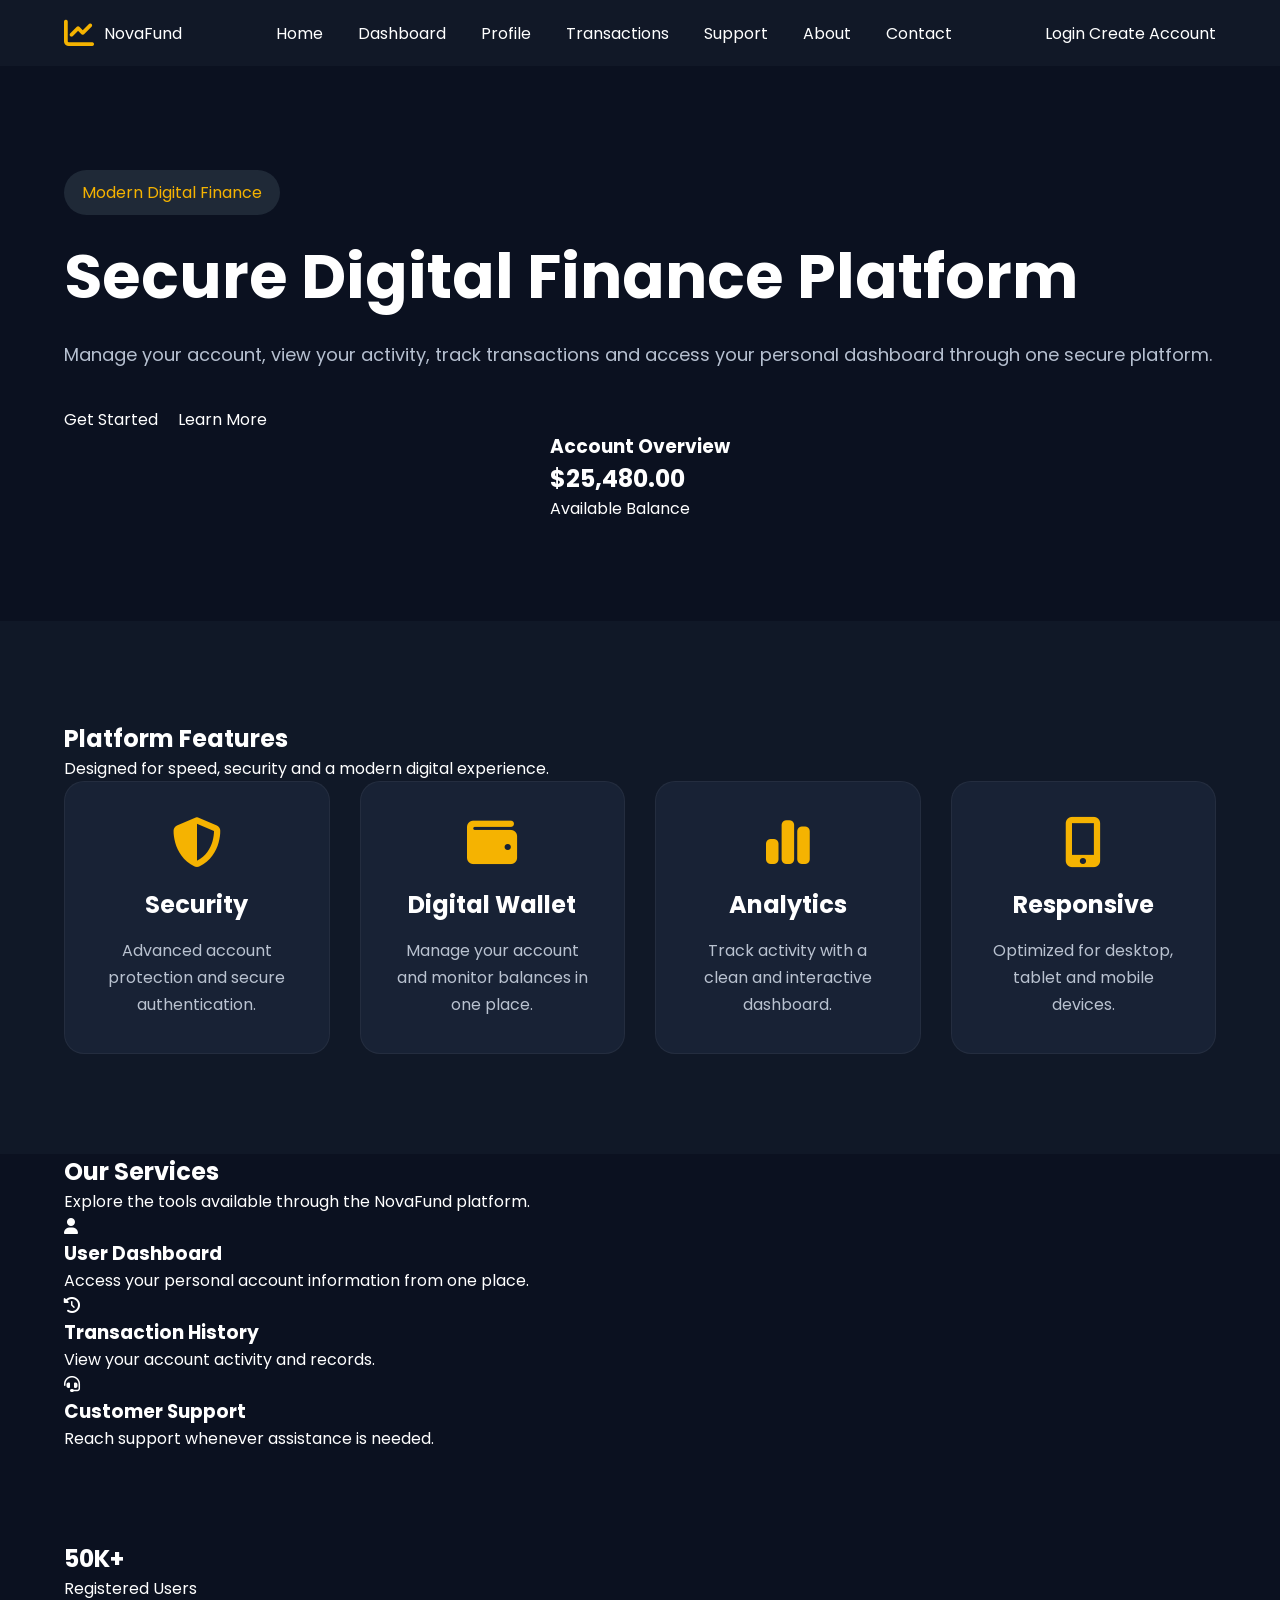
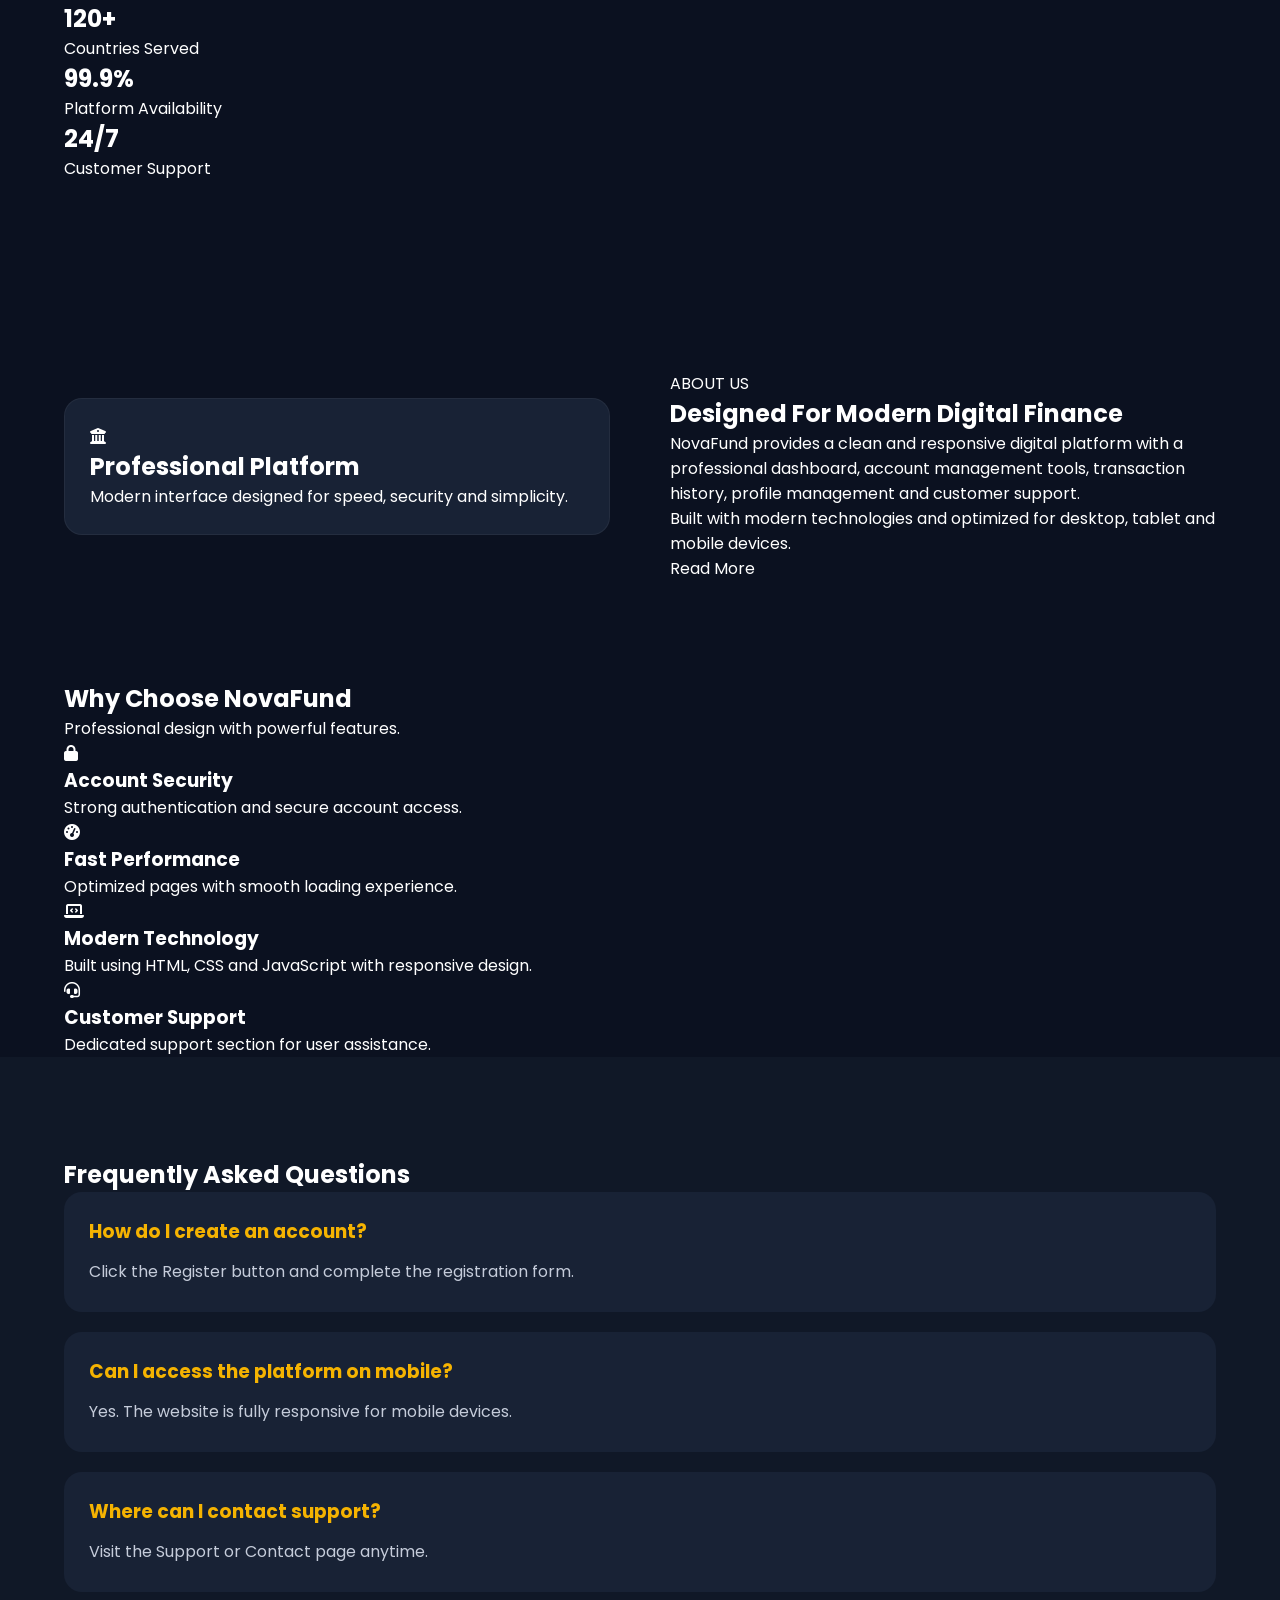
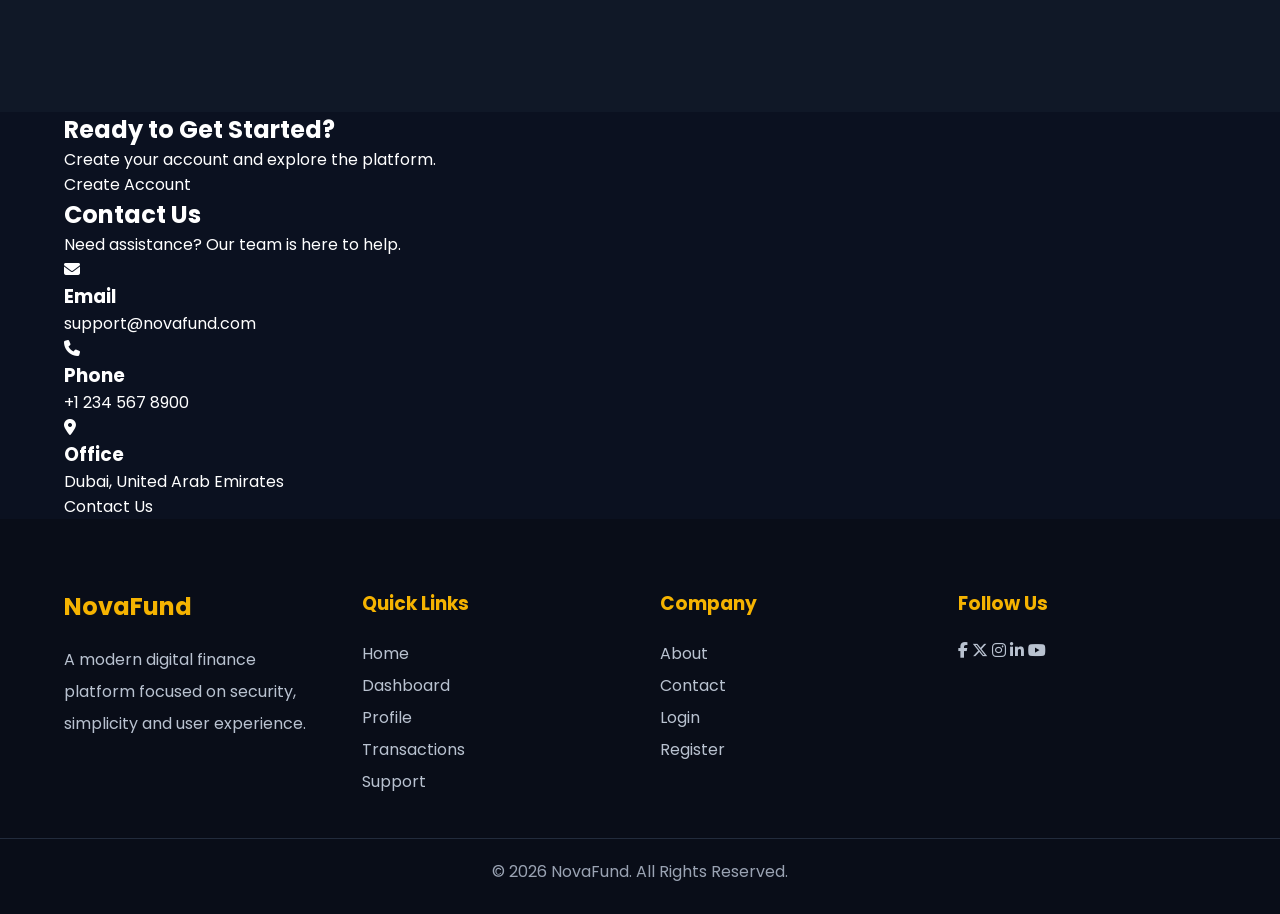
==== commit 4c0ba1d8: "Update index.html" ====
--- a/index.html
+++ b/index.html
@@ -535,3 +535,159 @@
 </section>
 
 <!-- PART 4 START -->
+  <!-- ================= CONTACT PREVIEW ================= -->
+
+<section class="contact-preview">
+
+<div class="container">
+
+<div class="section-header">
+
+<h2>Contact Us</h2>
+
+<p>
+Need assistance? Our team is here to help.
+</p>
+
+</div>
+
+<div class="contact-grid">
+
+<div class="contact-card">
+
+<i class="fa-solid fa-envelope"></i>
+
+<h3>Email</h3>
+
+<p>support@novafund.com</p>
+
+</div>
+
+<div class="contact-card">
+
+<i class="fa-solid fa-phone"></i>
+
+<h3>Phone</h3>
+
+<p>+1 234 567 8900</p>
+
+</div>
+
+<div class="contact-card">
+
+<i class="fa-solid fa-location-dot"></i>
+
+<h3>Office</h3>
+
+<p>Dubai, United Arab Emirates</p>
+
+</div>
+
+</div>
+
+<a href="contact.html" class="btn-primary">
+
+Contact Us
+
+</a>
+
+</div>
+
+</section>
+
+
+
+<!-- ================= FOOTER ================= -->
+
+<footer>
+
+<div class="container footer-grid">
+
+<div>
+
+<h2>NovaFund</h2>
+
+<p>
+
+A modern digital finance platform focused on security,
+simplicity and user experience.
+
+</p>
+
+</div>
+
+<div>
+
+<h3>Quick Links</h3>
+
+<ul>
+
+<li><a href="index.html">Home</a></li>
+
+<li><a href="dashboard.html">Dashboard</a></li>
+
+<li><a href="profile.html">Profile</a></li>
+
+<li><a href="transactions.html">Transactions</a></li>
+
+<li><a href="support.html">Support</a></li>
+
+</ul>
+
+</div>
+
+<div>
+
+<h3>Company</h3>
+
+<ul>
+
+<li><a href="about.html">About</a></li>
+
+<li><a href="contact.html">Contact</a></li>
+
+<li><a href="login.html">Login</a></li>
+
+<li><a href="register.html">Register</a></li>
+
+</ul>
+
+</div>
+
+<div>
+
+<h3>Follow Us</h3>
+
+<div class="social-icons">
+
+<a href="#"><i class="fab fa-facebook-f"></i></a>
+
+<a href="#"><i class="fab fa-x-twitter"></i></a>
+
+<a href="#"><i class="fab fa-instagram"></i></a>
+
+<a href="#"><i class="fab fa-linkedin-in"></i></a>
+
+<a href="#"><i class="fab fa-youtube"></i></a>
+
+</div>
+
+</div>
+
+</div>
+
+<hr>
+
+<p class="copyright">
+
+© 2026 NovaFund. All Rights Reserved.
+
+</p>
+
+</footer>
+
+<script src="app.js"></script>
+
+</body>
+
+</html>
